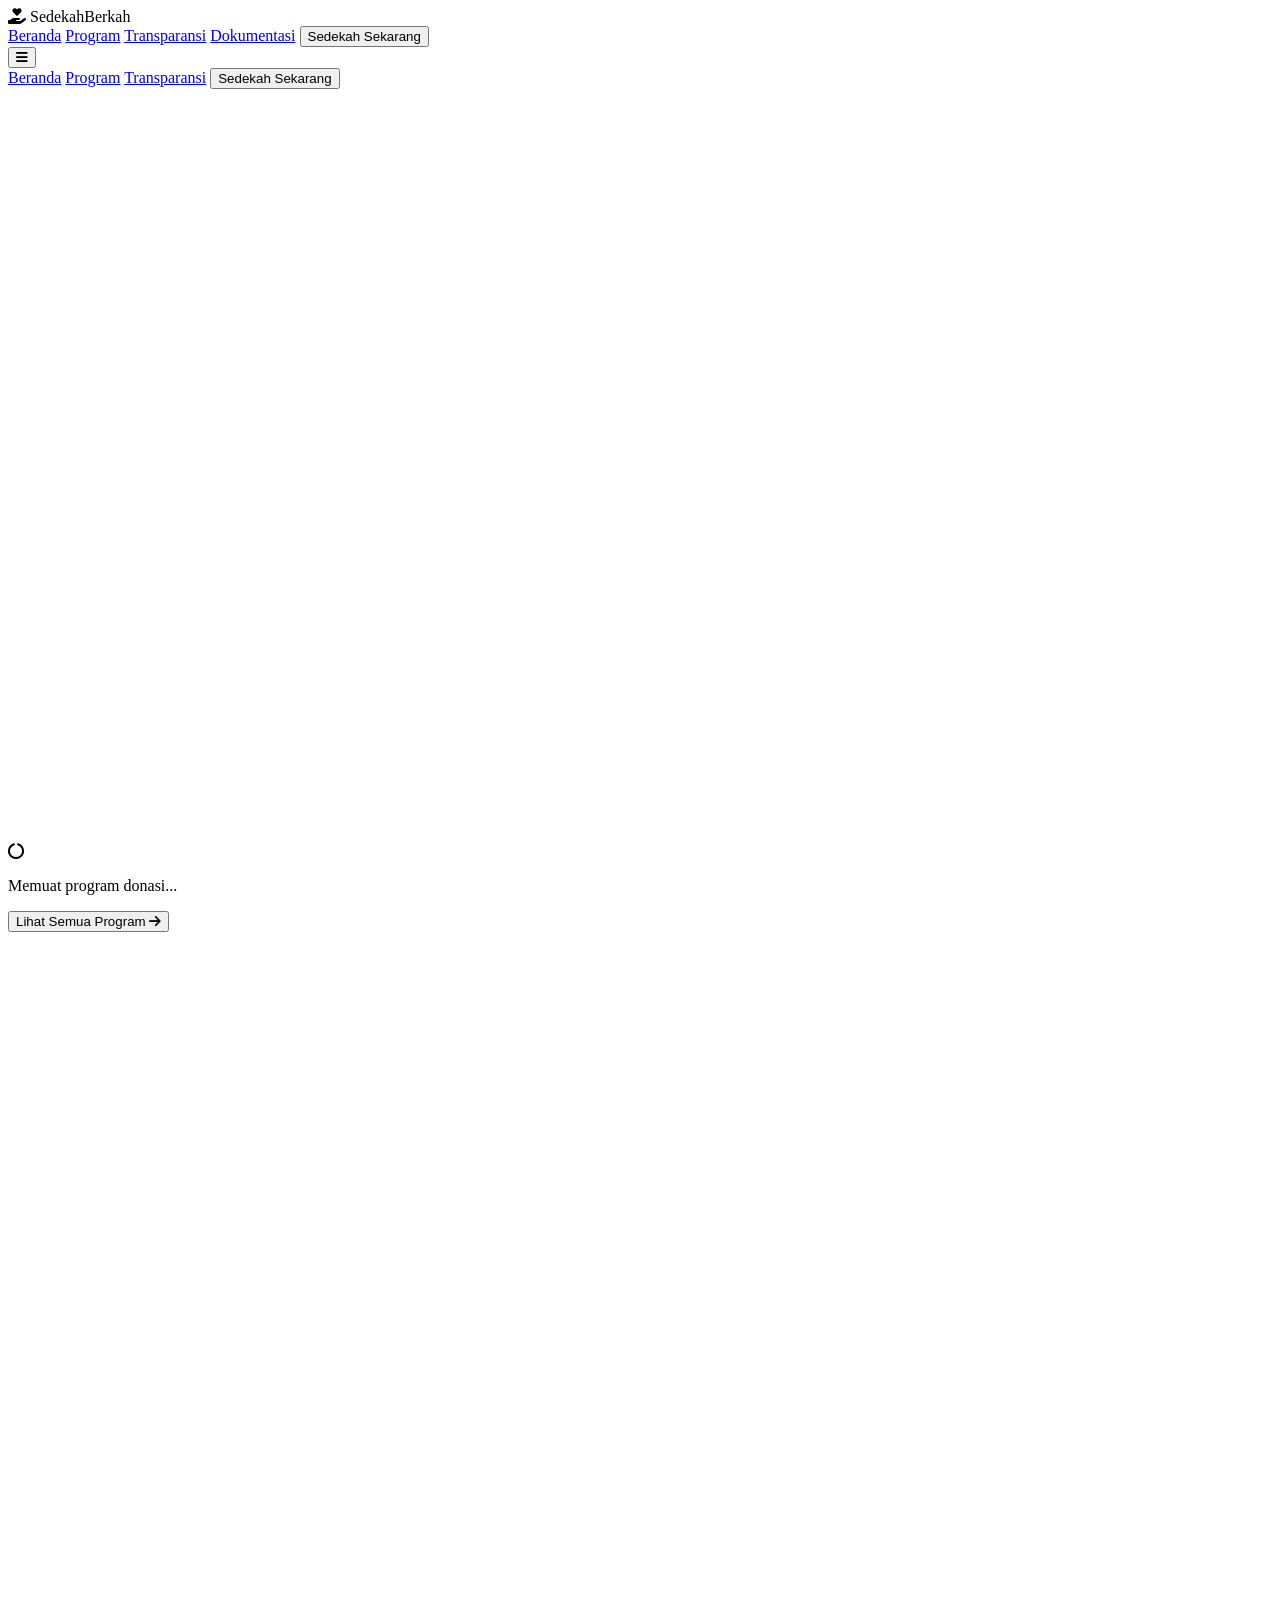
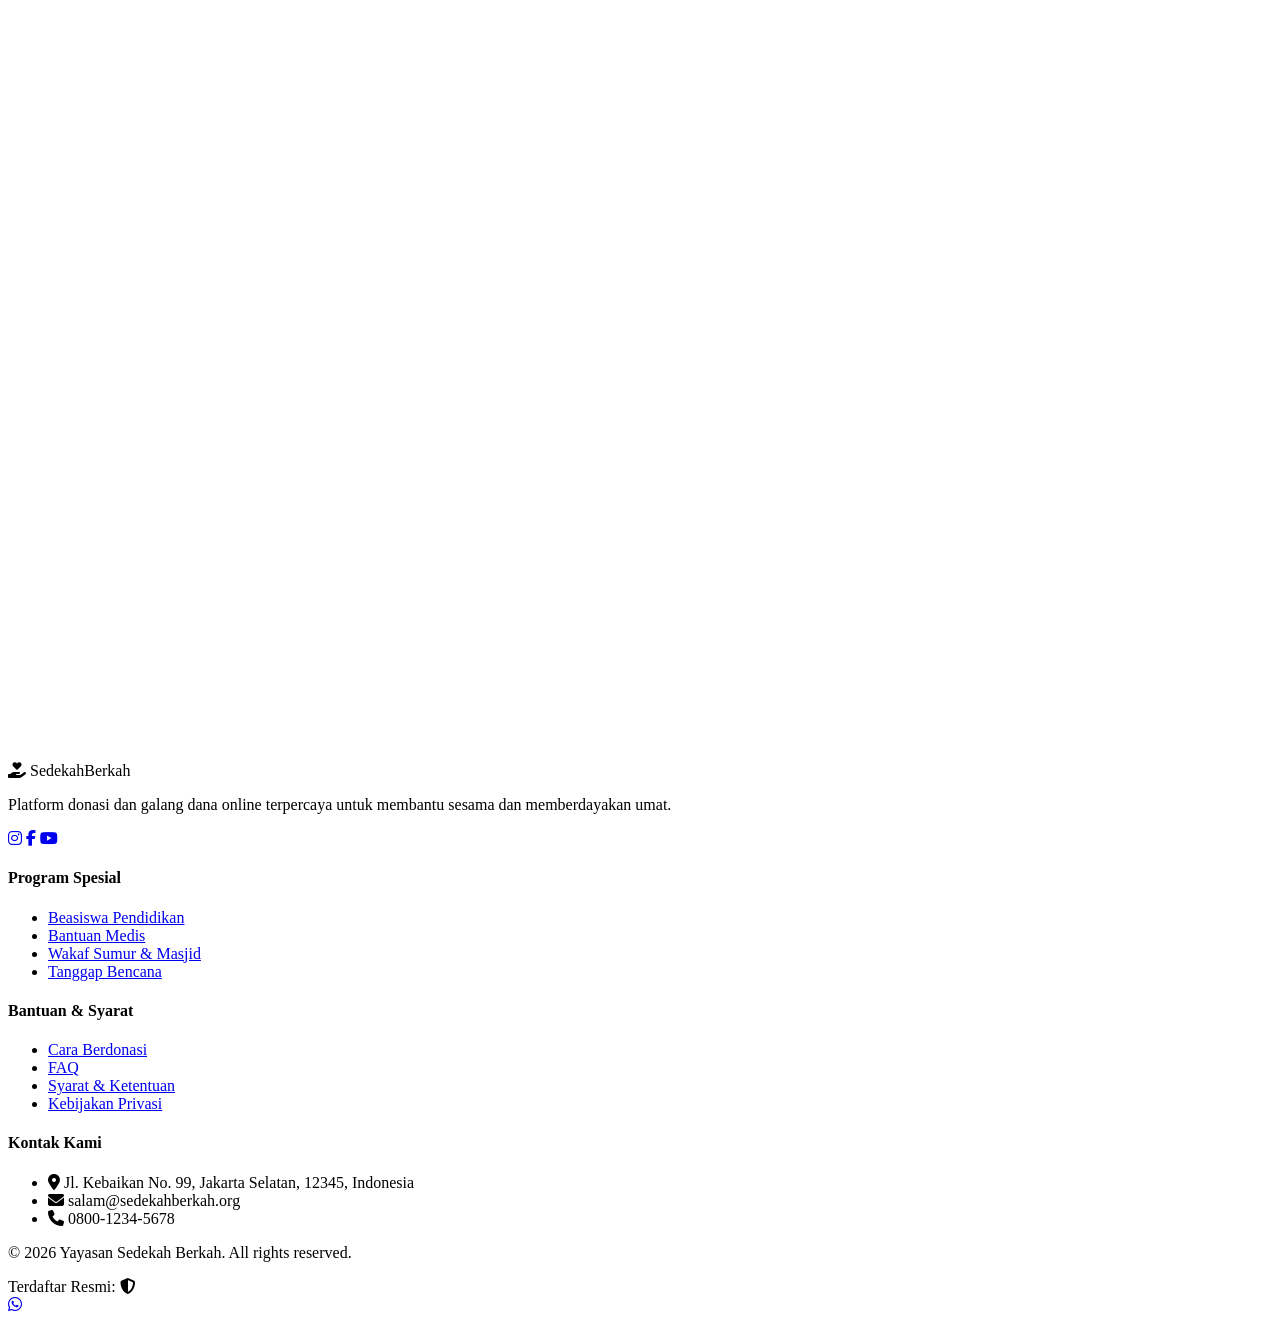
==== index.html @ 0a296929 "Add files via upload" ====
<!DOCTYPE html>
<html lang="id" class="scroll-smooth">
<head>
    <meta charset="UTF-8">
    <meta name="viewport" content="width=device-width, initial-scale=1.0">
    <title>Sedekah Online | Platform Donasi Terpercaya</title>
    <meta name="description" content="Platform sedekah online modern, transparan, dan terpercaya.">
    
    <link href="https://fonts.googleapis.com/css2?family=Poppins:wght@300;400;500;600;700&display=swap" rel="stylesheet">
    
    <link rel="stylesheet" href="https://cdnjs.cloudflare.com/ajax/libs/font-awesome/6.4.0/css/all.min.css">
    
    <link href="https://unpkg.com/aos@2.3.1/dist/aos.css" rel="stylesheet">
    
    <script src="https://cdn.tailwindcss.com"></script>
    
    <script>
        tailwind.config = {
            theme: {
                extend: {
                    fontFamily: {
                        poppins: ['Poppins', 'sans-serif'],
                    },
                    colors: {
                        emerald: {
                            50: '#ecfdf5',
                            100: '#d1fae5',
                            500: '#10b981',
                            600: '#059669',
                            700: '#047857',
                        },
                        gold: '#F59E0B'
                    }
                }
            }
        }
    </script>

    <link rel="stylesheet" href="style.css">
</head>
<body class="text-gray-800 antialiased relative bg-slate-50">

    <nav class="bg-white fixed w-full z-50 top-0 border-b border-gray-100 transition-all duration-300" id="navbar">
        <div class="max-w-7xl mx-auto px-4 sm:px-6 lg:px-8">
            <div class="flex justify-between items-center h-20">
                <div class="flex-shrink-0 flex items-center gap-2 cursor-pointer">
                    <i class="fa-solid fa-hand-holding-heart text-3xl text-emerald-500"></i>
                    <span class="font-bold text-2xl text-gray-800 tracking-tight">Sedekah<span class="text-emerald-500">Berkah</span></span>
                </div>
                
                <div class="hidden md:flex space-x-8 items-center">
                    <a href="#beranda" class="text-gray-600 hover:text-emerald-500 font-medium transition">Beranda</a>
                    <a href="#program" class="text-gray-600 hover:text-emerald-500 font-medium transition">Program</a>
                    <a href="#transparansi" class="text-gray-600 hover:text-emerald-500 font-medium transition">Transparansi</a>
                    <a href="#dokumentasi" class="text-gray-600 hover:text-emerald-500 font-medium transition">Dokumentasi</a>
                    <button class="bg-emerald-500 hover:bg-emerald-600 text-white px-6 py-2.5 rounded-full font-medium shadow-lg shadow-emerald-500/30 transition-all hover:-translate-y-0.5">
                        Sedekah Sekarang
                    </button>
                </div>

                <div class="md:hidden flex items-center">
                    <button id="mobile-menu-btn" class="text-gray-600 hover:text-emerald-500 focus:outline-none text-2xl">
                        <i class="fa-solid fa-bars"></i>
                    </button>
                </div>
            </div>
        </div>
        <div id="mobile-menu" class="hidden md:hidden bg-white shadow-xl absolute w-full left-0 border-t border-gray-100">
            <div class="px-4 pt-2 pb-6 space-y-2 text-center">
                <a href="#beranda" class="block px-3 py-2 text-gray-600 font-medium">Beranda</a>
                <a href="#program" class="block px-3 py-2 text-gray-600 font-medium">Program</a>
                <a href="#transparansi" class="block px-3 py-2 text-gray-600 font-medium">Transparansi</a>
                <button class="w-full mt-4 bg-emerald-500 text-white px-6 py-3 rounded-full font-medium shadow-lg">Sedekah Sekarang</button>
            </div>
        </div>
    </nav>

    <section id="beranda" class="pt-32 pb-20 lg:pt-40 lg:pb-28 overflow-hidden relative">
        <div class="absolute top-0 right-0 w-1/2 h-full bg-emerald-50/50 rounded-bl-full -z-10 transform translate-x-1/3"></div>
        <div class="max-w-7xl mx-auto px-4 sm:px-6 lg:px-8">
            <div class="grid lg:grid-cols-2 gap-12 items-center">
                <div data-aos="fade-right" data-aos-duration="1000">
                    <span class="text-emerald-600 font-semibold tracking-wider text-sm uppercase bg-emerald-100 px-4 py-1.5 rounded-full mb-6 inline-block">Platform Donasi Terpercaya</span>
                    <h1 class="text-4xl md:text-5xl lg:text-6xl font-bold leading-tight mb-6 text-gray-900">
                        Raih Berkah dengan <span class="text-emerald-500">Berbagi Kebaikan</span> Hari Ini
                    </h1>
                    <p class="text-lg text-gray-600 mb-8 leading-relaxed">
                        Setiap rupiah yang Anda sedekahkan membawa harapan baru bagi mereka yang membutuhkan. Mari bersama membangun jembatan kebaikan.
                    </p>
                    <div class="flex flex-col sm:flex-row gap-4">
                        <button class="bg-emerald-500 hover:bg-emerald-600 text-white px-8 py-4 rounded-full font-semibold text-lg shadow-xl shadow-emerald-500/30 transition-all hover:-translate-y-1 text-center">
                            Sedekah Sekarang <i class="fa-solid fa-arrow-right ml-2"></i>
                        </button>
                        <button class="bg-white hover:bg-gray-50 text-gray-700 border border-gray-200 px-8 py-4 rounded-full font-semibold text-lg shadow-sm transition-all text-center">
                            Lihat Program
                        </button>
                    </div>
                </div>
                
                <div class="relative h-[500px]" data-aos="fade-left" data-aos-duration="1000">
                    <div class="absolute inset-0 bg-gradient-to-tr from-emerald-100 to-white rounded-3xl overflow-hidden shadow-2xl flex items-center justify-center">
                        <img src="https://images.unsplash.com/photo-1593113563332-65624bf11dd1?ixlib=rb-4.0.3&auto=format&fit=crop&w=800&q=80" alt="Islamic Charity" class="w-full h-full object-cover opacity-90">
                        <div class="absolute inset-0 bg-emerald-900/20"></div>
                    </div>
                    
                    <div class="bg-white absolute top-10 -left-6 p-4 rounded-2xl shadow-xl border border-gray-100 flex items-center gap-4 animate-[bounce_4s_infinite]">
                        <div class="w-12 h-12 bg-emerald-100 rounded-full flex items-center justify-center text-emerald-500 text-xl">
                            <i class="fa-solid fa-users"></i>
                        </div>
                        <div>
                            <p class="text-sm text-gray-500 font-medium">Total Donatur</p>
                            <p class="font-bold text-xl text-gray-800">12,500+</p>
                        </div>
                    </div>

                    <div class="bg-white absolute bottom-10 -right-6 p-4 rounded-2xl shadow-xl border border-gray-100 flex items-center gap-4 animate-[bounce_5s_infinite]">
                        <div class="w-12 h-12 bg-gold/20 rounded-full flex items-center justify-center text-gold text-xl">
                            <i class="fa-solid fa-hand-holding-heart"></i>
                        </div>
                        <div>
                            <p class="text-sm text-gray-500 font-medium">Program Aktif</p>
                            <p class="font-bold text-xl text-gray-800">45+</p>
                        </div>
                    </div>
                </div>
            </div>
        </div>
    </section>

    <section class="py-12 bg-emerald-600 relative overflow-hidden">
        <div class="absolute inset-0 opacity-10" style="background-image: radial-gradient(circle at 2px 2px, white 1px, transparent 0); background-size: 32px 32px;"></div>
        <div class="max-w-7xl mx-auto px-4 sm:px-6 lg:px-8 relative z-10">
            <div class="grid grid-cols-2 md:grid-cols-4 gap-6 text-center">
                <div class="bg-emerald-700/80 p-6 rounded-2xl border border-emerald-500 shadow-inner" data-aos="zoom-in" data-aos-delay="0">
                    <p class="text-emerald-100 mb-2">Dana Terkumpul</p>
                    <h3 class="text-3xl font-bold text-white mb-1">Rp <span id="stat-dana" class="counter" data-target="0">0</span>Jt+</h3>
                </div>
                <div class="bg-emerald-700/80 p-6 rounded-2xl border border-emerald-500 shadow-inner" data-aos="zoom-in" data-aos-delay="100">
                    <p class="text-emerald-100 mb-2">Donatur Baik</p>
                    <h3 class="text-3xl font-bold text-white mb-1"><span class="counter" data-target="15000">0</span>+</h3>
                </div>
                <div class="bg-emerald-700/80 p-6 rounded-2xl border border-emerald-500 shadow-inner" data-aos="zoom-in" data-aos-delay="200">
                    <p class="text-emerald-100 mb-2">Program Aktif</p>
                    <h3 class="text-3xl font-bold text-white mb-1"><span id="stat-program" class="counter" data-target="0">0</span></h3>
                </div>
                <div class="bg-emerald-700/80 p-6 rounded-2xl border border-emerald-500 shadow-inner" data-aos="zoom-in" data-aos-delay="300">
                    <p class="text-emerald-100 mb-2">Penerima Manfaat</p>
                    <h3 class="text-3xl font-bold text-white mb-1"><span class="counter" data-target="8500">0</span>+</h3>
                </div>
            </div>
        </div>
    </section>

    <section id="program" class="py-20 bg-gray-50">
        <div class="max-w-7xl mx-auto px-4 sm:px-6 lg:px-8">
            <div class="text-center max-w-2xl mx-auto mb-16" data-aos="fade-up">
                <h2 class="text-3xl font-bold text-gray-900 mb-4">Program Kebaikan Pilihan</h2>
                <p class="text-gray-600">Pilih program yang ingin Anda bantu. Setiap donasi Anda akan disalurkan secara transparan dan tepat sasaran.</p>
            </div>

            <div id="programGrid" class="grid md:grid-cols-3 gap-8">
                <div class="col-span-3 text-center py-10">
                    <i class="fa-solid fa-circle-notch fa-spin text-4xl text-emerald-500 mb-4"></i>
                    <p class="text-gray-500">Memuat program donasi...</p>
                </div>
            </div>
            
            <div class="text-center mt-12">
                <button class="bg-white border border-gray-200 shadow-sm text-gray-700 px-8 py-3 rounded-full font-semibold hover:bg-gray-50 hover:text-emerald-600 transition-all">Lihat Semua Program <i class="fa-solid fa-arrow-right ml-1"></i></button>
            </div>
        </div>
    </section>

    <section class="py-20 bg-white overflow-hidden">
        <div class="max-w-7xl mx-auto px-4 sm:px-6 lg:px-8">
            <div class="grid md:grid-cols-2 gap-12 items-center mb-20">
                <div class="relative" data-aos="fade-right">
                    <div class="absolute inset-0 bg-emerald-500 rounded-3xl transform -rotate-3 scale-105 -z-10"></div>
                    <img src="https://images.unsplash.com/photo-1518398046578-8cca57782e17?ixlib=rb-4.0.3&auto=format&fit=crop&w=800&q=80" alt="Impact" class="rounded-3xl shadow-xl object-cover h-[400px] w-full">
                </div>
                <div data-aos="fade-left">
                    <h2 class="text-3xl font-bold text-gray-900 mb-6">Menebar Senyum, Mengubah Kehidupan</h2>
                    <p class="text-gray-600 mb-6 leading-relaxed">Berkat donasi Anda, ribuan anak telah kembali ke sekolah dan ratusan keluarga dhuafa dapat tersenyum kembali. Jejak kebaikan Anda tercatat dalam setiap perubahan nyata di lapangan.</p>
                    <ul class="space-y-4">
                        <li class="flex items-center gap-3"><i class="fa-solid fa-check-circle text-emerald-500 text-xl"></i> <span class="text-gray-700 font-medium">10,000+ Paket Sembako Disalurkan</span></li>
                        <li class="flex items-center gap-3"><i class="fa-solid fa-check-circle text-emerald-500 text-xl"></i> <span class="text-gray-700 font-medium">50+ Masjid & Pesantren Dibangun</span></li>
                        <li class="flex items-center gap-3"><i class="fa-solid fa-check-circle text-emerald-500 text-xl"></i> <span class="text-gray-700 font-medium">5,000+ Anak Mendapat Beasiswa</span></li>
                    </ul>
                </div>
            </div>
        </div>
    </section>

    <section id="transparansi" class="py-20 bg-gray-50">
        <div class="max-w-7xl mx-auto px-4 sm:px-6 lg:px-8">
            <div class="text-center mb-16" data-aos="fade-up">
                <h2 class="text-3xl font-bold text-gray-900 mb-4">Transparansi Dana Umat</h2>
                <p class="text-gray-600">Laporan keuangan real-time untuk menjaga amanah dan kepercayaan donatur.</p>
            </div>

            <div class="bg-white p-6 md:p-8 rounded-3xl shadow-xl border border-gray-100" data-aos="fade-up" data-aos-delay="100">
                <div class="grid md:grid-cols-3 gap-6 mb-10">
                    <div class="bg-emerald-50 p-6 rounded-2xl border border-emerald-100">
                        <div class="text-emerald-600 text-sm font-semibold mb-1">Total Pemasukan</div>
                        <div class="text-2xl font-bold text-gray-900">Rp 12.500.000.000</div>
                    </div>
                    <div class="bg-blue-50 p-6 rounded-2xl border border-blue-100">
                        <div class="text-blue-600 text-sm font-semibold mb-1">Total Penyaluran</div>
                        <div class="text-2xl font-bold text-gray-900">Rp 10.200.000.000</div>
                    </div>
                    <div class="bg-amber-50 p-6 rounded-2xl border border-amber-100">
                        <div class="text-amber-700 text-sm font-semibold mb-1">Saldo Tersedia</div>
                        <div class="text-2xl font-bold text-gray-900">Rp 2.300.000.000</div>
                    </div>
                </div>

                <div class="grid md:grid-cols-2 gap-8">
                    <div class="p-6 bg-white rounded-2xl shadow-sm border border-gray-100 flex flex-col">
                        <h4 class="text-center font-semibold text-gray-700 mb-4">Alokasi Penyaluran Dana</h4>
                        <div class="relative w-full min-h-[300px] flex-grow">
                            <canvas id="pieChart"></canvas>
                        </div>
                    </div>
                    <div class="p-6 bg-white rounded-2xl shadow-sm border border-gray-100 flex flex-col">
                        <h4 class="text-center font-semibold text-gray-700 mb-4">Grafik Pemasukan (6 Bulan Terakhir)</h4>
                        <div class="relative w-full min-h-[300px] flex-grow">
                            <canvas id="barChart"></canvas>
                        </div>
                    </div>
                </div>
            </div>
        </div>
    </section>

    <section class="py-20 bg-white">
        <div class="max-w-7xl mx-auto px-4 sm:px-6 lg:px-8">
            <div class="text-center mb-16" data-aos="fade-up">
                <h2 class="text-3xl font-bold text-gray-900 mb-4">Mudahnya Berbuat Baik</h2>
                <p class="text-gray-600">Proses donasi cepat, aman, dan langsung tercatat dalam sistem.</p>
            </div>
            
            <div class="flex flex-col md:flex-row justify-between items-center relative">
                <div class="hidden md:block absolute top-1/2 left-0 w-full h-1 bg-gray-100 -translate-y-1/2 z-0"></div>
                
                <div class="relative z-10 flex flex-col items-center text-center mb-8 md:mb-0" data-aos="zoom-in" data-aos-delay="0">
                    <div class="w-16 h-16 bg-white border-4 border-emerald-500 rounded-full flex items-center justify-center text-2xl text-emerald-500 mb-4 shadow-lg">1</div>
                    <h4 class="font-bold text-gray-800">Pilih Program</h4>
                </div>
                <div class="relative z-10 flex flex-col items-center text-center mb-8 md:mb-0" data-aos="zoom-in" data-aos-delay="100">
                    <div class="w-16 h-16 bg-white border-4 border-emerald-500 rounded-full flex items-center justify-center text-2xl text-emerald-500 mb-4 shadow-lg">2</div>
                    <h4 class="font-bold text-gray-800">Isi Nominal</h4>
                </div>
                <div class="relative z-10 flex flex-col items-center text-center mb-8 md:mb-0" data-aos="zoom-in" data-aos-delay="200">
                    <div class="w-16 h-16 bg-white border-4 border-emerald-500 rounded-full flex items-center justify-center text-2xl text-emerald-500 mb-4 shadow-lg">3</div>
                    <h4 class="font-bold text-gray-800">Pilih Pembayaran</h4>
                </div>
                <div class="relative z-10 flex flex-col items-center text-center" data-aos="zoom-in" data-aos-delay="300">
                    <div class="w-16 h-16 bg-emerald-500 border-4 border-emerald-500 text-white rounded-full flex items-center justify-center text-2xl mb-4 shadow-lg shadow-emerald-500/40"><i class="fa-solid fa-check"></i></div>
                    <h4 class="font-bold text-gray-800">Dana Disalurkan</h4>
                </div>
            </div>
        </div>
    </section>

    <section class="py-20 bg-gray-50">
        <div class="max-w-3xl mx-auto px-4 sm:px-6 lg:px-8">
            <div class="text-center mb-12" data-aos="fade-up">
                <h2 class="text-3xl font-bold text-gray-900 mb-4">Pertanyaan Seputar Sedekah</h2>
            </div>
            <div class="space-y-4" data-aos="fade-up" data-aos-delay="100">
                <details class="group bg-white rounded-2xl shadow-sm border border-gray-100 [&_summary::-webkit-details-marker]:hidden">
                    <summary class="flex cursor-pointer items-center justify-between gap-1.5 p-6 text-gray-900 font-semibold">
                        Apakah platform ini memotong donasi?
                        <span class="relative size-5 shrink-0">
                            <i class="fa-solid fa-plus absolute inset-0 transition-opacity group-open:opacity-0 text-emerald-500"></i>
                            <i class="fa-solid fa-minus absolute inset-0 opacity-0 transition-opacity group-open:opacity-100 text-emerald-500"></i>
                        </span>
                    </summary>
                    <p class="px-6 pb-6 text-gray-600 leading-relaxed">
                        Kami menerapkan kebijakan transparansi 100%. Donasi Anda disalurkan sesuai akad. Biaya operasional yayasan diambil dari pos infaq operasional khusus, bukan dari dana program spesifik (kecuali tertera pada akad).
                    </p>
                </details>
                <details class="group bg-white rounded-2xl shadow-sm border border-gray-100 [&_summary::-webkit-details-marker]:hidden">
                    <summary class="flex cursor-pointer items-center justify-between gap-1.5 p-6 text-gray-900 font-semibold">
                        Metode pembayaran apa saja yang tersedia?
                        <span class="relative size-5 shrink-0">
                            <i class="fa-solid fa-plus absolute inset-0 transition-opacity group-open:opacity-0 text-emerald-500"></i>
                            <i class="fa-solid fa-minus absolute inset-0 opacity-0 transition-opacity group-open:opacity-100 text-emerald-500"></i>
                        </span>
                    </summary>
                    <p class="px-6 pb-6 text-gray-600 leading-relaxed">
                        Kami menerima pembayaran melalui Transfer Bank (BCA, BSI, Mandiri, BRI), E-Wallet (Gopay, OVO, Dana, ShopeePay), dan QRIS untuk memudahkan Anda.
                    </p>
                </details>
            </div>
        </div>
    </section>

    <section class="relative py-24 bg-emerald-600 overflow-hidden">
        <div class="absolute inset-0 bg-[url('https://images.unsplash.com/photo-1579621970563-ebec7560ff3e?ixlib=rb-1.2.1&auto=format&fit=crop&w=1920&q=80')] bg-cover bg-center mix-blend-overlay opacity-20"></div>
        <div class="max-w-4xl mx-auto px-4 relative z-10 text-center" data-aos="zoom-in">
            <h2 class="text-4xl md:text-5xl font-bold text-white mb-6">Ayo Berbagi Kebaikan Hari Ini</h2>
            <p class="text-emerald-100 text-lg mb-10">Pahala mengalir abadi dari setiap senyum yang Anda ciptakan.</p>
            <div class="flex flex-col sm:flex-row justify-center gap-4">
                <button class="bg-white text-emerald-600 px-8 py-4 rounded-full font-bold text-lg shadow-xl hover:bg-gray-50 transition-all hover:scale-105">Sedekah Sekarang</button>
                <button class="bg-emerald-700/50 backdrop-blur-sm border border-emerald-400 text-white px-8 py-4 rounded-full font-bold text-lg shadow-xl hover:bg-emerald-700 transition-all">Hubungi Admin</button>
            </div>
        </div>
    </section>

    <footer class="bg-gray-900 text-gray-300 pt-20 pb-10">
        <div class="max-w-7xl mx-auto px-4 sm:px-6 lg:px-8">
            <div class="grid grid-cols-1 md:grid-cols-2 lg:grid-cols-4 gap-12 mb-16">
                <div>
                    <div class="flex items-center gap-2 mb-6">
                        <i class="fa-solid fa-hand-holding-heart text-3xl text-emerald-500"></i>
                        <span class="font-bold text-2xl text-white tracking-tight">Sedekah<span class="text-emerald-500">Berkah</span></span>
                    </div>
                    <p class="text-gray-400 mb-6 text-sm leading-relaxed">Platform donasi dan galang dana online terpercaya untuk membantu sesama dan memberdayakan umat.</p>
                    <div class="flex space-x-4">
                        <a href="#" class="w-10 h-10 bg-gray-800 rounded-full flex items-center justify-center hover:bg-emerald-500 hover:text-white transition-colors"><i class="fa-brands fa-instagram"></i></a>
                        <a href="#" class="w-10 h-10 bg-gray-800 rounded-full flex items-center justify-center hover:bg-emerald-500 hover:text-white transition-colors"><i class="fa-brands fa-facebook-f"></i></a>
                        <a href="#" class="w-10 h-10 bg-gray-800 rounded-full flex items-center justify-center hover:bg-emerald-500 hover:text-white transition-colors"><i class="fa-brands fa-youtube"></i></a>
                    </div>
                </div>
                <div>
                    <h4 class="text-white font-semibold text-lg mb-6">Program Spesial</h4>
                    <ul class="space-y-3 text-sm">
                        <li><a href="#" class="hover:text-emerald-400 transition-colors">Beasiswa Pendidikan</a></li>
                        <li><a href="#" class="hover:text-emerald-400 transition-colors">Bantuan Medis</a></li>
                        <li><a href="#" class="hover:text-emerald-400 transition-colors">Wakaf Sumur & Masjid</a></li>
                        <li><a href="#" class="hover:text-emerald-400 transition-colors">Tanggap Bencana</a></li>
                    </ul>
                </div>
                <div>
                    <h4 class="text-white font-semibold text-lg mb-6">Bantuan & Syarat</h4>
                    <ul class="space-y-3 text-sm">
                        <li><a href="#" class="hover:text-emerald-400 transition-colors">Cara Berdonasi</a></li>
                        <li><a href="#" class="hover:text-emerald-400 transition-colors">FAQ</a></li>
                        <li><a href="#" class="hover:text-emerald-400 transition-colors">Syarat & Ketentuan</a></li>
                        <li><a href="#" class="hover:text-emerald-400 transition-colors">Kebijakan Privasi</a></li>
                    </ul>
                </div>
                <div>
                    <h4 class="text-white font-semibold text-lg mb-6">Kontak Kami</h4>
                    <ul class="space-y-4 text-sm text-gray-400">
                        <li class="flex items-start gap-3">
                            <i class="fa-solid fa-location-dot mt-1 text-emerald-500"></i>
                            <span>Jl. Kebaikan No. 99, Jakarta Selatan, 12345, Indonesia</span>
                        </li>
                        <li class="flex items-center gap-3">
                            <i class="fa-solid fa-envelope text-emerald-500"></i>
                            <span>salam@sedekahberkah.org</span>
                        </li>
                        <li class="flex items-center gap-3">
                            <i class="fa-solid fa-phone text-emerald-500"></i>
                            <span>0800-1234-5678</span>
                        </li>
                    </ul>
                </div>
            </div>
            
            <div class="border-t border-gray-800 pt-8 flex flex-col md:flex-row justify-between items-center gap-4 text-sm">
                <p>&copy; 2026 Yayasan Sedekah Berkah. All rights reserved.</p>
                <div class="flex items-center gap-2">
                    <span class="text-gray-500">Terdaftar Resmi:</span>
                    <i class="fa-solid fa-shield-halved text-emerald-500 text-lg" title="Legalitas Yayasan"></i>
                </div>
            </div>
        </div>
    </footer>

    <a href="#" class="fixed bottom-6 right-6 bg-green-500 text-white w-14 h-14 rounded-full flex items-center justify-center text-3xl shadow-lg shadow-green-500/30 hover:scale-110 transition-transform z-50 animate-bounce" style="animation-duration: 3s;">
        <i class="fa-brands fa-whatsapp"></i>
    </a>

    <script src="https://unpkg.com/aos@2.3.1/dist/aos.js"></script>
    <script src="https://cdn.jsdelivr.net/npm/chart.js"></script>
    
    <script src="https://www.gstatic.com/firebasejs/8.10.1/firebase-app.js"></script>
    <script src="https://www.gstatic.com/firebasejs/8.10.1/firebase-database.js"></script>

    <script src="main.js"></script>
</body>
</html>
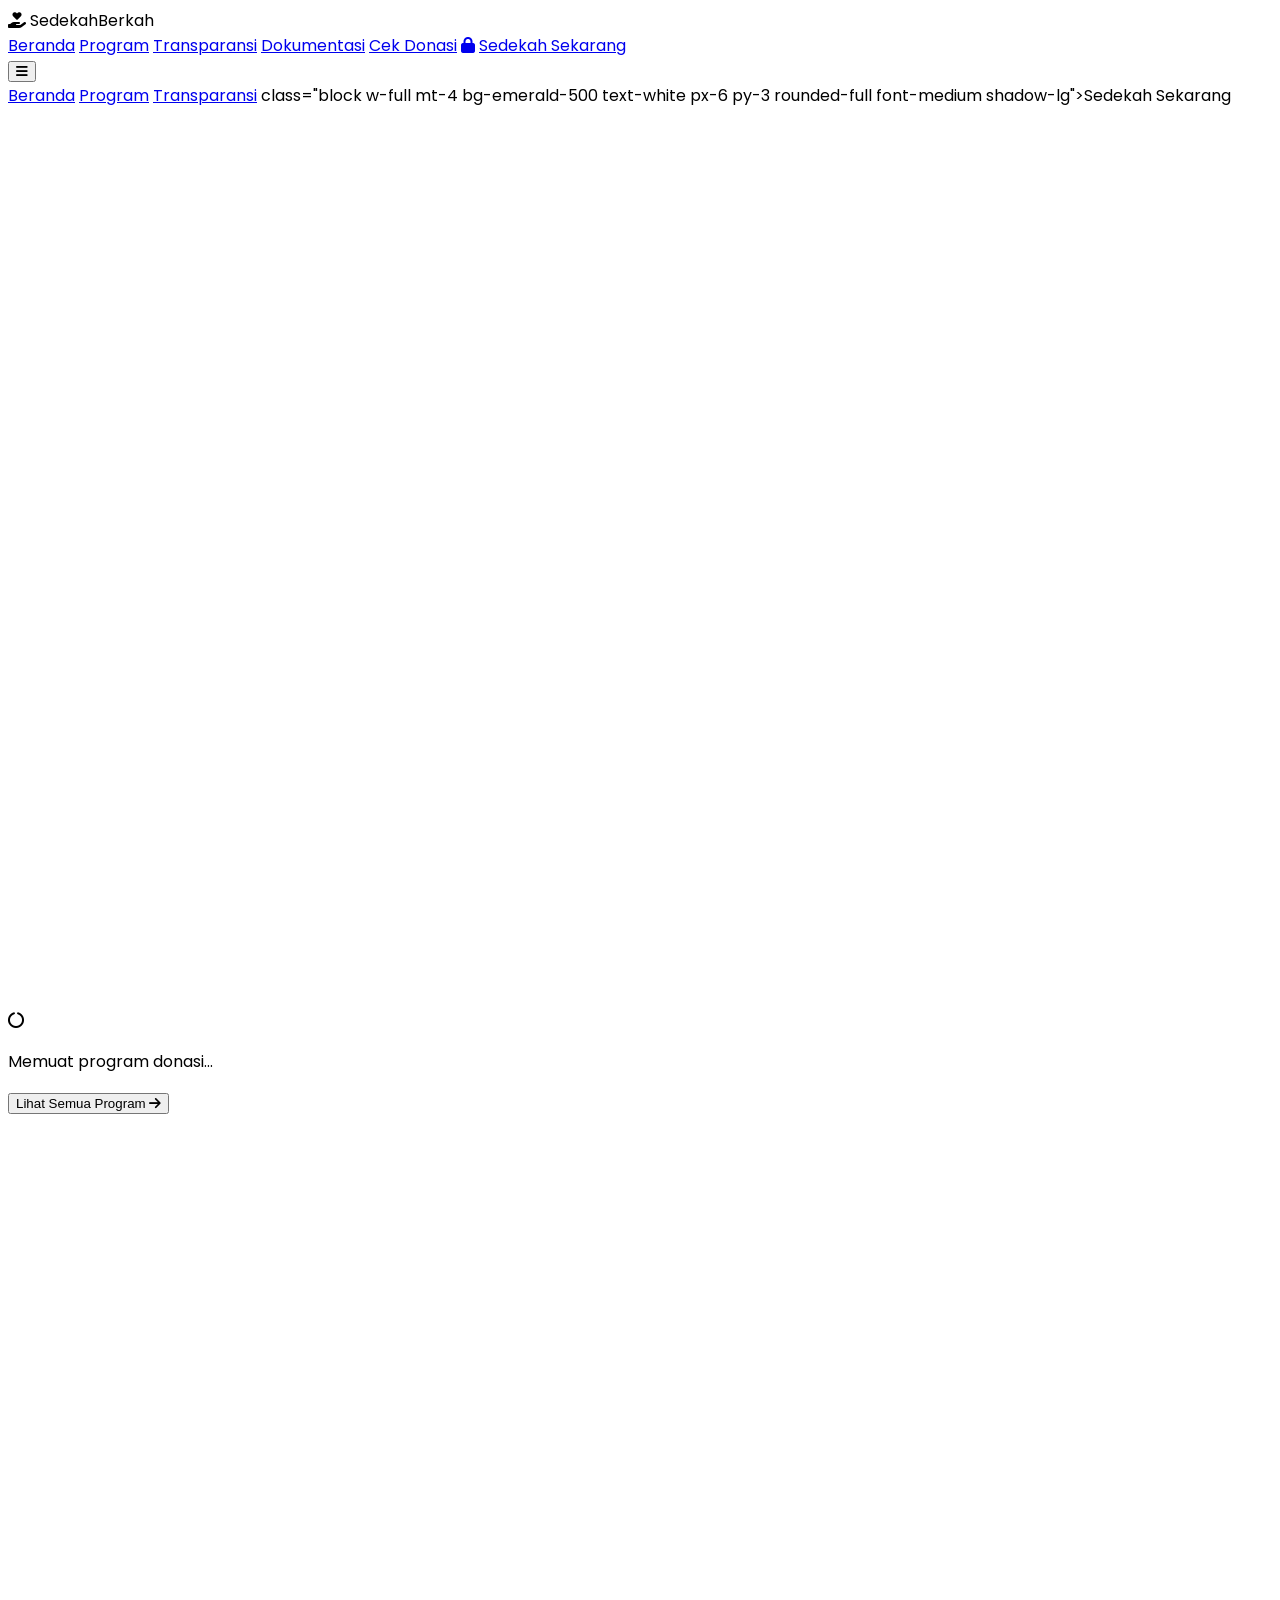
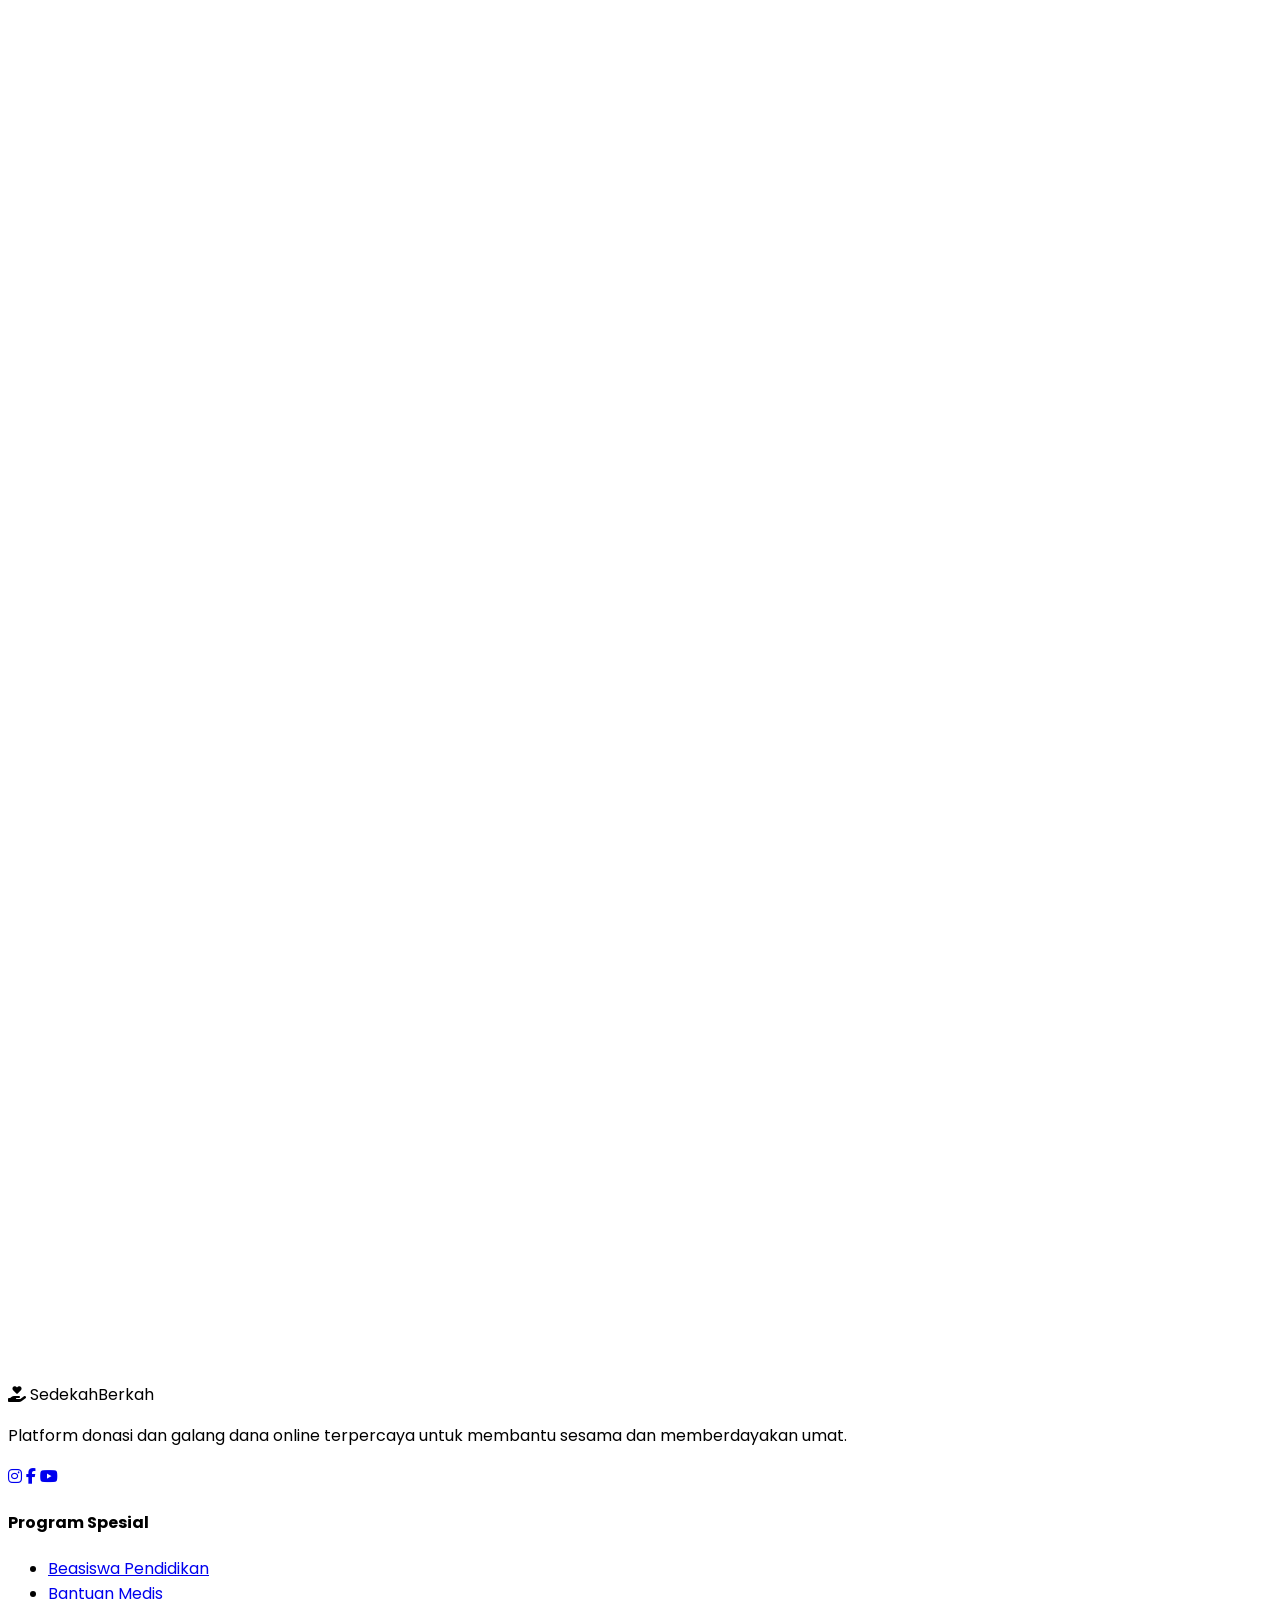
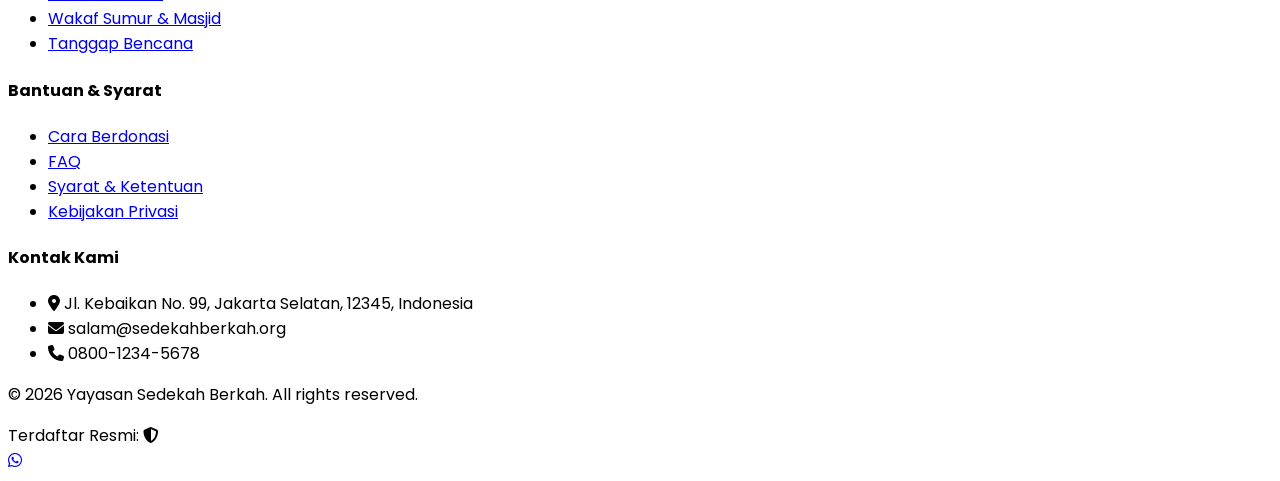
==== commit ee4255f6: "Full dynamic donation platform with admin dashboard, transaction flow, and payment simulation *   `a" ====
--- a/index.html
+++ b/index.html
@@ -1,385 +1,402 @@
-<!DOCTYPE html>
-<html lang="id" class="scroll-smooth">
-<head>
-    <meta charset="UTF-8">
-    <meta name="viewport" content="width=device-width, initial-scale=1.0">
-    <title>Sedekah Online | Platform Donasi Terpercaya</title>
-    <meta name="description" content="Platform sedekah online modern, transparan, dan terpercaya.">
-    
-    <link href="https://fonts.googleapis.com/css2?family=Poppins:wght@300;400;500;600;700&display=swap" rel="stylesheet">
-    
-    <link rel="stylesheet" href="https://cdnjs.cloudflare.com/ajax/libs/font-awesome/6.4.0/css/all.min.css">
-    
-    <link href="https://unpkg.com/aos@2.3.1/dist/aos.css" rel="stylesheet">
-    
-    <script src="https://cdn.tailwindcss.com"></script>
-    
-    <script>
-        tailwind.config = {
-            theme: {
-                extend: {
-                    fontFamily: {
-                        poppins: ['Poppins', 'sans-serif'],
-                    },
-                    colors: {
-                        emerald: {
-                            50: '#ecfdf5',
-                            100: '#d1fae5',
-                            500: '#10b981',
-                            600: '#059669',
-                            700: '#047857',
-                        },
-                        gold: '#F59E0B'
-                    }
-                }
-            }
-        }
-    </script>
-
-    <link rel="stylesheet" href="style.css">
-</head>
-<body class="text-gray-800 antialiased relative bg-slate-50">
-
-    <nav class="bg-white fixed w-full z-50 top-0 border-b border-gray-100 transition-all duration-300" id="navbar">
-        <div class="max-w-7xl mx-auto px-4 sm:px-6 lg:px-8">
-            <div class="flex justify-between items-center h-20">
-                <div class="flex-shrink-0 flex items-center gap-2 cursor-pointer">
-                    <i class="fa-solid fa-hand-holding-heart text-3xl text-emerald-500"></i>
-                    <span class="font-bold text-2xl text-gray-800 tracking-tight">Sedekah<span class="text-emerald-500">Berkah</span></span>
-                </div>
-                
-                <div class="hidden md:flex space-x-8 items-center">
-                    <a href="#beranda" class="text-gray-600 hover:text-emerald-500 font-medium transition">Beranda</a>
-                    <a href="#program" class="text-gray-600 hover:text-emerald-500 font-medium transition">Program</a>
-                    <a href="#transparansi" class="text-gray-600 hover:text-emerald-500 font-medium transition">Transparansi</a>
-                    <a href="#dokumentasi" class="text-gray-600 hover:text-emerald-500 font-medium transition">Dokumentasi</a>
-                    <button class="bg-emerald-500 hover:bg-emerald-600 text-white px-6 py-2.5 rounded-full font-medium shadow-lg shadow-emerald-500/30 transition-all hover:-translate-y-0.5">
-                        Sedekah Sekarang
-                    </button>
-                </div>
-
-                <div class="md:hidden flex items-center">
-                    <button id="mobile-menu-btn" class="text-gray-600 hover:text-emerald-500 focus:outline-none text-2xl">
-                        <i class="fa-solid fa-bars"></i>
-                    </button>
-                </div>
-            </div>
-        </div>
-        <div id="mobile-menu" class="hidden md:hidden bg-white shadow-xl absolute w-full left-0 border-t border-gray-100">
-            <div class="px-4 pt-2 pb-6 space-y-2 text-center">
-                <a href="#beranda" class="block px-3 py-2 text-gray-600 font-medium">Beranda</a>
-                <a href="#program" class="block px-3 py-2 text-gray-600 font-medium">Program</a>
-                <a href="#transparansi" class="block px-3 py-2 text-gray-600 font-medium">Transparansi</a>
-                <button class="w-full mt-4 bg-emerald-500 text-white px-6 py-3 rounded-full font-medium shadow-lg">Sedekah Sekarang</button>
-            </div>
-        </div>
-    </nav>
-
-    <section id="beranda" class="pt-32 pb-20 lg:pt-40 lg:pb-28 overflow-hidden relative">
-        <div class="absolute top-0 right-0 w-1/2 h-full bg-emerald-50/50 rounded-bl-full -z-10 transform translate-x-1/3"></div>
-        <div class="max-w-7xl mx-auto px-4 sm:px-6 lg:px-8">
-            <div class="grid lg:grid-cols-2 gap-12 items-center">
-                <div data-aos="fade-right" data-aos-duration="1000">
-                    <span class="text-emerald-600 font-semibold tracking-wider text-sm uppercase bg-emerald-100 px-4 py-1.5 rounded-full mb-6 inline-block">Platform Donasi Terpercaya</span>
-                    <h1 class="text-4xl md:text-5xl lg:text-6xl font-bold leading-tight mb-6 text-gray-900">
-                        Raih Berkah dengan <span class="text-emerald-500">Berbagi Kebaikan</span> Hari Ini
-                    </h1>
-                    <p class="text-lg text-gray-600 mb-8 leading-relaxed">
-                        Setiap rupiah yang Anda sedekahkan membawa harapan baru bagi mereka yang membutuhkan. Mari bersama membangun jembatan kebaikan.
-                    </p>
-                    <div class="flex flex-col sm:flex-row gap-4">
-                        <button class="bg-emerald-500 hover:bg-emerald-600 text-white px-8 py-4 rounded-full font-semibold text-lg shadow-xl shadow-emerald-500/30 transition-all hover:-translate-y-1 text-center">
-                            Sedekah Sekarang <i class="fa-solid fa-arrow-right ml-2"></i>
-                        </button>
-                        <button class="bg-white hover:bg-gray-50 text-gray-700 border border-gray-200 px-8 py-4 rounded-full font-semibold text-lg shadow-sm transition-all text-center">
-                            Lihat Program
-                        </button>
-                    </div>
-                </div>
-                
-                <div class="relative h-[500px]" data-aos="fade-left" data-aos-duration="1000">
-                    <div class="absolute inset-0 bg-gradient-to-tr from-emerald-100 to-white rounded-3xl overflow-hidden shadow-2xl flex items-center justify-center">
-                        <img src="https://images.unsplash.com/photo-1593113563332-65624bf11dd1?ixlib=rb-4.0.3&auto=format&fit=crop&w=800&q=80" alt="Islamic Charity" class="w-full h-full object-cover opacity-90">
-                        <div class="absolute inset-0 bg-emerald-900/20"></div>
-                    </div>
-                    
-                    <div class="bg-white absolute top-10 -left-6 p-4 rounded-2xl shadow-xl border border-gray-100 flex items-center gap-4 animate-[bounce_4s_infinite]">
-                        <div class="w-12 h-12 bg-emerald-100 rounded-full flex items-center justify-center text-emerald-500 text-xl">
-                            <i class="fa-solid fa-users"></i>
-                        </div>
-                        <div>
-                            <p class="text-sm text-gray-500 font-medium">Total Donatur</p>
-                            <p class="font-bold text-xl text-gray-800">12,500+</p>
-                        </div>
-                    </div>
-
-                    <div class="bg-white absolute bottom-10 -right-6 p-4 rounded-2xl shadow-xl border border-gray-100 flex items-center gap-4 animate-[bounce_5s_infinite]">
-                        <div class="w-12 h-12 bg-gold/20 rounded-full flex items-center justify-center text-gold text-xl">
-                            <i class="fa-solid fa-hand-holding-heart"></i>
-                        </div>
-                        <div>
-                            <p class="text-sm text-gray-500 font-medium">Program Aktif</p>
-                            <p class="font-bold text-xl text-gray-800">45+</p>
-                        </div>
-                    </div>
-                </div>
-            </div>
-        </div>
-    </section>
-
-    <section class="py-12 bg-emerald-600 relative overflow-hidden">
-        <div class="absolute inset-0 opacity-10" style="background-image: radial-gradient(circle at 2px 2px, white 1px, transparent 0); background-size: 32px 32px;"></div>
-        <div class="max-w-7xl mx-auto px-4 sm:px-6 lg:px-8 relative z-10">
-            <div class="grid grid-cols-2 md:grid-cols-4 gap-6 text-center">
-                <div class="bg-emerald-700/80 p-6 rounded-2xl border border-emerald-500 shadow-inner" data-aos="zoom-in" data-aos-delay="0">
-                    <p class="text-emerald-100 mb-2">Dana Terkumpul</p>
-                    <h3 class="text-3xl font-bold text-white mb-1">Rp <span id="stat-dana" class="counter" data-target="0">0</span>Jt+</h3>
-                </div>
-                <div class="bg-emerald-700/80 p-6 rounded-2xl border border-emerald-500 shadow-inner" data-aos="zoom-in" data-aos-delay="100">
-                    <p class="text-emerald-100 mb-2">Donatur Baik</p>
-                    <h3 class="text-3xl font-bold text-white mb-1"><span class="counter" data-target="15000">0</span>+</h3>
-                </div>
-                <div class="bg-emerald-700/80 p-6 rounded-2xl border border-emerald-500 shadow-inner" data-aos="zoom-in" data-aos-delay="200">
-                    <p class="text-emerald-100 mb-2">Program Aktif</p>
-                    <h3 class="text-3xl font-bold text-white mb-1"><span id="stat-program" class="counter" data-target="0">0</span></h3>
-                </div>
-                <div class="bg-emerald-700/80 p-6 rounded-2xl border border-emerald-500 shadow-inner" data-aos="zoom-in" data-aos-delay="300">
-                    <p class="text-emerald-100 mb-2">Penerima Manfaat</p>
-                    <h3 class="text-3xl font-bold text-white mb-1"><span class="counter" data-target="8500">0</span>+</h3>
-                </div>
-            </div>
-        </div>
-    </section>
-
-    <section id="program" class="py-20 bg-gray-50">
-        <div class="max-w-7xl mx-auto px-4 sm:px-6 lg:px-8">
-            <div class="text-center max-w-2xl mx-auto mb-16" data-aos="fade-up">
-                <h2 class="text-3xl font-bold text-gray-900 mb-4">Program Kebaikan Pilihan</h2>
-                <p class="text-gray-600">Pilih program yang ingin Anda bantu. Setiap donasi Anda akan disalurkan secara transparan dan tepat sasaran.</p>
-            </div>
-
-            <div id="programGrid" class="grid md:grid-cols-3 gap-8">
-                <div class="col-span-3 text-center py-10">
-                    <i class="fa-solid fa-circle-notch fa-spin text-4xl text-emerald-500 mb-4"></i>
-                    <p class="text-gray-500">Memuat program donasi...</p>
-                </div>
-            </div>
-            
-            <div class="text-center mt-12">
-                <button class="bg-white border border-gray-200 shadow-sm text-gray-700 px-8 py-3 rounded-full font-semibold hover:bg-gray-50 hover:text-emerald-600 transition-all">Lihat Semua Program <i class="fa-solid fa-arrow-right ml-1"></i></button>
-            </div>
-        </div>
-    </section>
-
-    <section class="py-20 bg-white overflow-hidden">
-        <div class="max-w-7xl mx-auto px-4 sm:px-6 lg:px-8">
-            <div class="grid md:grid-cols-2 gap-12 items-center mb-20">
-                <div class="relative" data-aos="fade-right">
-                    <div class="absolute inset-0 bg-emerald-500 rounded-3xl transform -rotate-3 scale-105 -z-10"></div>
-                    <img src="https://images.unsplash.com/photo-1518398046578-8cca57782e17?ixlib=rb-4.0.3&auto=format&fit=crop&w=800&q=80" alt="Impact" class="rounded-3xl shadow-xl object-cover h-[400px] w-full">
-                </div>
-                <div data-aos="fade-left">
-                    <h2 class="text-3xl font-bold text-gray-900 mb-6">Menebar Senyum, Mengubah Kehidupan</h2>
-                    <p class="text-gray-600 mb-6 leading-relaxed">Berkat donasi Anda, ribuan anak telah kembali ke sekolah dan ratusan keluarga dhuafa dapat tersenyum kembali. Jejak kebaikan Anda tercatat dalam setiap perubahan nyata di lapangan.</p>
-                    <ul class="space-y-4">
-                        <li class="flex items-center gap-3"><i class="fa-solid fa-check-circle text-emerald-500 text-xl"></i> <span class="text-gray-700 font-medium">10,000+ Paket Sembako Disalurkan</span></li>
-                        <li class="flex items-center gap-3"><i class="fa-solid fa-check-circle text-emerald-500 text-xl"></i> <span class="text-gray-700 font-medium">50+ Masjid & Pesantren Dibangun</span></li>
-                        <li class="flex items-center gap-3"><i class="fa-solid fa-check-circle text-emerald-500 text-xl"></i> <span class="text-gray-700 font-medium">5,000+ Anak Mendapat Beasiswa</span></li>
-                    </ul>
-                </div>
-            </div>
-        </div>
-    </section>
-
-    <section id="transparansi" class="py-20 bg-gray-50">
-        <div class="max-w-7xl mx-auto px-4 sm:px-6 lg:px-8">
-            <div class="text-center mb-16" data-aos="fade-up">
-                <h2 class="text-3xl font-bold text-gray-900 mb-4">Transparansi Dana Umat</h2>
-                <p class="text-gray-600">Laporan keuangan real-time untuk menjaga amanah dan kepercayaan donatur.</p>
-            </div>
-
-            <div class="bg-white p-6 md:p-8 rounded-3xl shadow-xl border border-gray-100" data-aos="fade-up" data-aos-delay="100">
-                <div class="grid md:grid-cols-3 gap-6 mb-10">
-                    <div class="bg-emerald-50 p-6 rounded-2xl border border-emerald-100">
-                        <div class="text-emerald-600 text-sm font-semibold mb-1">Total Pemasukan</div>
-                        <div class="text-2xl font-bold text-gray-900">Rp 12.500.000.000</div>
-                    </div>
-                    <div class="bg-blue-50 p-6 rounded-2xl border border-blue-100">
-                        <div class="text-blue-600 text-sm font-semibold mb-1">Total Penyaluran</div>
-                        <div class="text-2xl font-bold text-gray-900">Rp 10.200.000.000</div>
-                    </div>
-                    <div class="bg-amber-50 p-6 rounded-2xl border border-amber-100">
-                        <div class="text-amber-700 text-sm font-semibold mb-1">Saldo Tersedia</div>
-                        <div class="text-2xl font-bold text-gray-900">Rp 2.300.000.000</div>
-                    </div>
-                </div>
-
-                <div class="grid md:grid-cols-2 gap-8">
-                    <div class="p-6 bg-white rounded-2xl shadow-sm border border-gray-100 flex flex-col">
-                        <h4 class="text-center font-semibold text-gray-700 mb-4">Alokasi Penyaluran Dana</h4>
-                        <div class="relative w-full min-h-[300px] flex-grow">
-                            <canvas id="pieChart"></canvas>
-                        </div>
-                    </div>
-                    <div class="p-6 bg-white rounded-2xl shadow-sm border border-gray-100 flex flex-col">
-                        <h4 class="text-center font-semibold text-gray-700 mb-4">Grafik Pemasukan (6 Bulan Terakhir)</h4>
-                        <div class="relative w-full min-h-[300px] flex-grow">
-                            <canvas id="barChart"></canvas>
-                        </div>
-                    </div>
-                </div>
-            </div>
-        </div>
-    </section>
-
-    <section class="py-20 bg-white">
-        <div class="max-w-7xl mx-auto px-4 sm:px-6 lg:px-8">
-            <div class="text-center mb-16" data-aos="fade-up">
-                <h2 class="text-3xl font-bold text-gray-900 mb-4">Mudahnya Berbuat Baik</h2>
-                <p class="text-gray-600">Proses donasi cepat, aman, dan langsung tercatat dalam sistem.</p>
-            </div>
-            
-            <div class="flex flex-col md:flex-row justify-between items-center relative">
-                <div class="hidden md:block absolute top-1/2 left-0 w-full h-1 bg-gray-100 -translate-y-1/2 z-0"></div>
-                
-                <div class="relative z-10 flex flex-col items-center text-center mb-8 md:mb-0" data-aos="zoom-in" data-aos-delay="0">
-                    <div class="w-16 h-16 bg-white border-4 border-emerald-500 rounded-full flex items-center justify-center text-2xl text-emerald-500 mb-4 shadow-lg">1</div>
-                    <h4 class="font-bold text-gray-800">Pilih Program</h4>
-                </div>
-                <div class="relative z-10 flex flex-col items-center text-center mb-8 md:mb-0" data-aos="zoom-in" data-aos-delay="100">
-                    <div class="w-16 h-16 bg-white border-4 border-emerald-500 rounded-full flex items-center justify-center text-2xl text-emerald-500 mb-4 shadow-lg">2</div>
-                    <h4 class="font-bold text-gray-800">Isi Nominal</h4>
-                </div>
-                <div class="relative z-10 flex flex-col items-center text-center mb-8 md:mb-0" data-aos="zoom-in" data-aos-delay="200">
-                    <div class="w-16 h-16 bg-white border-4 border-emerald-500 rounded-full flex items-center justify-center text-2xl text-emerald-500 mb-4 shadow-lg">3</div>
-                    <h4 class="font-bold text-gray-800">Pilih Pembayaran</h4>
-                </div>
-                <div class="relative z-10 flex flex-col items-center text-center" data-aos="zoom-in" data-aos-delay="300">
-                    <div class="w-16 h-16 bg-emerald-500 border-4 border-emerald-500 text-white rounded-full flex items-center justify-center text-2xl mb-4 shadow-lg shadow-emerald-500/40"><i class="fa-solid fa-check"></i></div>
-                    <h4 class="font-bold text-gray-800">Dana Disalurkan</h4>
-                </div>
-            </div>
-        </div>
-    </section>
-
-    <section class="py-20 bg-gray-50">
-        <div class="max-w-3xl mx-auto px-4 sm:px-6 lg:px-8">
-            <div class="text-center mb-12" data-aos="fade-up">
-                <h2 class="text-3xl font-bold text-gray-900 mb-4">Pertanyaan Seputar Sedekah</h2>
-            </div>
-            <div class="space-y-4" data-aos="fade-up" data-aos-delay="100">
-                <details class="group bg-white rounded-2xl shadow-sm border border-gray-100 [&_summary::-webkit-details-marker]:hidden">
-                    <summary class="flex cursor-pointer items-center justify-between gap-1.5 p-6 text-gray-900 font-semibold">
-                        Apakah platform ini memotong donasi?
-                        <span class="relative size-5 shrink-0">
-                            <i class="fa-solid fa-plus absolute inset-0 transition-opacity group-open:opacity-0 text-emerald-500"></i>
-                            <i class="fa-solid fa-minus absolute inset-0 opacity-0 transition-opacity group-open:opacity-100 text-emerald-500"></i>
-                        </span>
-                    </summary>
-                    <p class="px-6 pb-6 text-gray-600 leading-relaxed">
-                        Kami menerapkan kebijakan transparansi 100%. Donasi Anda disalurkan sesuai akad. Biaya operasional yayasan diambil dari pos infaq operasional khusus, bukan dari dana program spesifik (kecuali tertera pada akad).
-                    </p>
-                </details>
-                <details class="group bg-white rounded-2xl shadow-sm border border-gray-100 [&_summary::-webkit-details-marker]:hidden">
-                    <summary class="flex cursor-pointer items-center justify-between gap-1.5 p-6 text-gray-900 font-semibold">
-                        Metode pembayaran apa saja yang tersedia?
-                        <span class="relative size-5 shrink-0">
-                            <i class="fa-solid fa-plus absolute inset-0 transition-opacity group-open:opacity-0 text-emerald-500"></i>
-                            <i class="fa-solid fa-minus absolute inset-0 opacity-0 transition-opacity group-open:opacity-100 text-emerald-500"></i>
-                        </span>
-                    </summary>
-                    <p class="px-6 pb-6 text-gray-600 leading-relaxed">
-                        Kami menerima pembayaran melalui Transfer Bank (BCA, BSI, Mandiri, BRI), E-Wallet (Gopay, OVO, Dana, ShopeePay), dan QRIS untuk memudahkan Anda.
-                    </p>
-                </details>
-            </div>
-        </div>
-    </section>
-
-    <section class="relative py-24 bg-emerald-600 overflow-hidden">
-        <div class="absolute inset-0 bg-[url('https://images.unsplash.com/photo-1579621970563-ebec7560ff3e?ixlib=rb-1.2.1&auto=format&fit=crop&w=1920&q=80')] bg-cover bg-center mix-blend-overlay opacity-20"></div>
-        <div class="max-w-4xl mx-auto px-4 relative z-10 text-center" data-aos="zoom-in">
-            <h2 class="text-4xl md:text-5xl font-bold text-white mb-6">Ayo Berbagi Kebaikan Hari Ini</h2>
-            <p class="text-emerald-100 text-lg mb-10">Pahala mengalir abadi dari setiap senyum yang Anda ciptakan.</p>
-            <div class="flex flex-col sm:flex-row justify-center gap-4">
-                <button class="bg-white text-emerald-600 px-8 py-4 rounded-full font-bold text-lg shadow-xl hover:bg-gray-50 transition-all hover:scale-105">Sedekah Sekarang</button>
-                <button class="bg-emerald-700/50 backdrop-blur-sm border border-emerald-400 text-white px-8 py-4 rounded-full font-bold text-lg shadow-xl hover:bg-emerald-700 transition-all">Hubungi Admin</button>
-            </div>
-        </div>
-    </section>
-
-    <footer class="bg-gray-900 text-gray-300 pt-20 pb-10">
-        <div class="max-w-7xl mx-auto px-4 sm:px-6 lg:px-8">
-            <div class="grid grid-cols-1 md:grid-cols-2 lg:grid-cols-4 gap-12 mb-16">
-                <div>
-                    <div class="flex items-center gap-2 mb-6">
-                        <i class="fa-solid fa-hand-holding-heart text-3xl text-emerald-500"></i>
-                        <span class="font-bold text-2xl text-white tracking-tight">Sedekah<span class="text-emerald-500">Berkah</span></span>
-                    </div>
-                    <p class="text-gray-400 mb-6 text-sm leading-relaxed">Platform donasi dan galang dana online terpercaya untuk membantu sesama dan memberdayakan umat.</p>
-                    <div class="flex space-x-4">
-                        <a href="#" class="w-10 h-10 bg-gray-800 rounded-full flex items-center justify-center hover:bg-emerald-500 hover:text-white transition-colors"><i class="fa-brands fa-instagram"></i></a>
-                        <a href="#" class="w-10 h-10 bg-gray-800 rounded-full flex items-center justify-center hover:bg-emerald-500 hover:text-white transition-colors"><i class="fa-brands fa-facebook-f"></i></a>
-                        <a href="#" class="w-10 h-10 bg-gray-800 rounded-full flex items-center justify-center hover:bg-emerald-500 hover:text-white transition-colors"><i class="fa-brands fa-youtube"></i></a>
-                    </div>
-                </div>
-                <div>
-                    <h4 class="text-white font-semibold text-lg mb-6">Program Spesial</h4>
-                    <ul class="space-y-3 text-sm">
-                        <li><a href="#" class="hover:text-emerald-400 transition-colors">Beasiswa Pendidikan</a></li>
-                        <li><a href="#" class="hover:text-emerald-400 transition-colors">Bantuan Medis</a></li>
-                        <li><a href="#" class="hover:text-emerald-400 transition-colors">Wakaf Sumur & Masjid</a></li>
-                        <li><a href="#" class="hover:text-emerald-400 transition-colors">Tanggap Bencana</a></li>
-                    </ul>
-                </div>
-                <div>
-                    <h4 class="text-white font-semibold text-lg mb-6">Bantuan & Syarat</h4>
-                    <ul class="space-y-3 text-sm">
-                        <li><a href="#" class="hover:text-emerald-400 transition-colors">Cara Berdonasi</a></li>
-                        <li><a href="#" class="hover:text-emerald-400 transition-colors">FAQ</a></li>
-                        <li><a href="#" class="hover:text-emerald-400 transition-colors">Syarat & Ketentuan</a></li>
-                        <li><a href="#" class="hover:text-emerald-400 transition-colors">Kebijakan Privasi</a></li>
-                    </ul>
-                </div>
-                <div>
-                    <h4 class="text-white font-semibold text-lg mb-6">Kontak Kami</h4>
-                    <ul class="space-y-4 text-sm text-gray-400">
-                        <li class="flex items-start gap-3">
-                            <i class="fa-solid fa-location-dot mt-1 text-emerald-500"></i>
-                            <span>Jl. Kebaikan No. 99, Jakarta Selatan, 12345, Indonesia</span>
-                        </li>
-                        <li class="flex items-center gap-3">
-                            <i class="fa-solid fa-envelope text-emerald-500"></i>
-                            <span>salam@sedekahberkah.org</span>
-                        </li>
-                        <li class="flex items-center gap-3">
-                            <i class="fa-solid fa-phone text-emerald-500"></i>
-                            <span>0800-1234-5678</span>
-                        </li>
-                    </ul>
-                </div>
-            </div>
-            
-            <div class="border-t border-gray-800 pt-8 flex flex-col md:flex-row justify-between items-center gap-4 text-sm">
-                <p>&copy; 2026 Yayasan Sedekah Berkah. All rights reserved.</p>
-                <div class="flex items-center gap-2">
-                    <span class="text-gray-500">Terdaftar Resmi:</span>
-                    <i class="fa-solid fa-shield-halved text-emerald-500 text-lg" title="Legalitas Yayasan"></i>
-                </div>
-            </div>
-        </div>
-    </footer>
-
-    <a href="#" class="fixed bottom-6 right-6 bg-green-500 text-white w-14 h-14 rounded-full flex items-center justify-center text-3xl shadow-lg shadow-green-500/30 hover:scale-110 transition-transform z-50 animate-bounce" style="animation-duration: 3s;">
-        <i class="fa-brands fa-whatsapp"></i>
-    </a>
-
-    <script src="https://unpkg.com/aos@2.3.1/dist/aos.js"></script>
-    <script src="https://cdn.jsdelivr.net/npm/chart.js"></script>
-    
-    <script src="https://www.gstatic.com/firebasejs/8.10.1/firebase-app.js"></script>
-    <script src="https://www.gstatic.com/firebasejs/8.10.1/firebase-database.js"></script>
-
-    <script src="main.js"></script>
-</body>
+<!DOCTYPE html>
+<html lang="id" class="scroll-smooth">
+<head>
+    <meta charset="UTF-8">
+    <meta name="viewport" content="width=device-width, initial-scale=1.0">
+    <title>Sedekah Online | Platform Donasi Terpercaya</title>
+    <meta name="description" content="Platform sedekah online modern, transparan, dan terpercaya.">
+    
+    <link href="https://fonts.googleapis.com/css2?family=Poppins:wght@300;400;500;600;700&display=swap" rel="stylesheet">
+    
+    <link rel="stylesheet" href="https://cdnjs.cloudflare.com/ajax/libs/font-awesome/6.4.0/css/all.min.css">
+    
+    <link href="https://unpkg.com/aos@2.3.1/dist/aos.css" rel="stylesheet">
+    
+    <script src="https://cdn.tailwindcss.com"></script>
+    
+    <script>
+        tailwind.config = {
+            theme: {
+                extend: {
+                    fontFamily: {
+                        poppins: ['Poppins', 'sans-serif'],
+                    },
+                    colors: {
+                        emerald: {
+                            50: '#ecfdf5',
+                            100: '#d1fae5',
+                            500: '#10b981',
+                            600: '#059669',
+                            700: '#047857',
+                        },
+                        gold: '#F59E0B'
+                    }
+                }
+            }
+        }
+    </script>
+
+    <link rel="stylesheet" href="style.css">
+</head>
+<body class="text-gray-800 antialiased relative bg-slate-50">
+
+    <nav class="bg-white fixed w-full z-50 top-0 border-b border-gray-100 transition-all duration-300" id="navbar">
+        <div class="max-w-7xl mx-auto px-4 sm:px-6 lg:px-8">
+            <div class="flex justify-between items-center h-20">
+                <div class="flex-shrink-0 flex items-center gap-2 cursor-pointer">
+                    <i class="fa-solid fa-hand-holding-heart text-3xl text-emerald-500"></i>
+                    <span class="font-bold text-2xl text-gray-800 tracking-tight">Sedekah<span class="text-emerald-500">Berkah</span></span>
+                </div>
+                
+                <div class="hidden md:flex space-x-8 items-center">
+                    <a href="#beranda" class="text-gray-600 hover:text-emerald-500 font-medium transition">Beranda</a>
+                    <a href="#program" class="text-gray-600 hover:text-emerald-500 font-medium transition">Program</a>
+                    <a href="#transparansi" class="text-gray-600 hover:text-emerald-500 font-medium transition">Transparansi</a>
+                    <a href="#dokumentasi" class="text-gray-600 hover:text-emerald-500 font-medium transition">Dokumentasi</a>
+                    <a href="cek-donasi.html" class="text-gray-600 hover:text-emerald-500 font-medium transition">Cek Donasi</a>
+                    <a href="admin.html" class="text-gray-400 hover:text-emerald-500 text-sm font-medium transition" title="Dashboard Admin"><i class="fa-solid fa-lock"></i></a>
+                    <a href="donasi.html" class="bg-emerald-500 hover:bg-emerald-600 text-white px-6 py-2.5 rounded-full font-medium shadow-lg shadow-emerald-500/30 transition-all hover:-translate-y-0.5 inline-block text-center">
+                        Sedekah Sekarang
+                    </a>
+                </div>
+
+                <div class="md:hidden flex items-center">
+                    <button id="mobile-menu-btn" class="text-gray-600 hover:text-emerald-500 focus:outline-none text-2xl">
+                        <i class="fa-solid fa-bars"></i>
+                    </button>
+                </div>
+            </div>
+        </div>
+        <div id="mobile-menu" class="hidden md:hidden bg-white shadow-xl absolute w-full left-0 border-t border-gray-100">
+            <div class="px-4 pt-2 pb-6 space-y-2 text-center">
+                <a href="#beranda" class="block px-3 py-2 text-gray-600 font-medium">Beranda</a>
+                <a href="#program" class="block px-3 py-2 text-gray-600 font-medium">Program</a>
+                <a href="#transparansi" class="block px-3 py-2 text-gray-600 font-medium">Transparansi</a> class="block w-full mt-4 bg-emerald-500 text-white px-6 py-3 rounded-full font-medium shadow-lg">Sedekah Sekarang</a>
+            </div>
+        </div>
+    </nav>
+
+    <section id="beranda" class="pt-32 pb-20 lg:pt-40 lg:pb-28 overflow-hidden relative">
+        <div class="absolute top-0 right-0 w-1/2 h-full bg-emerald-50/50 rounded-bl-full -z-10 transform translate-x-1/3"></div>
+        <div class="max-w-7xl mx-auto px-4 sm:px-6 lg:px-8">
+            <div class="grid lg:grid-cols-2 gap-12 items-center">
+                <div data-aos="fade-right" data-aos-duration="1000">
+                    <span class="text-emerald-600 font-semibold tracking-wider text-sm uppercase bg-emerald-100 px-4 py-1.5 rounded-full mb-6 inline-block">Platform Donasi Terpercaya</span>
+                    <h1 class="text-4xl md:text-5xl lg:text-6xl font-bold leading-tight mb-6 text-gray-900">
+                        Raih Berkah dengan <span class="text-emerald-500">Berbagi Kebaikan</span> Hari Ini
+                    </h1>
+                    <p class="text-lg text-gray-600 mb-8 leading-relaxed">
+                        Setiap rupiah yang Anda sedekahkan membawa harapan baru bagi mereka yang membutuhkan. Mari bersama membangun jembatan kebaikan.
+                    </p>
+                    <div class="flex flex-col sm:flex-row gap-4">
+                        <a href="donasi.html" class="bg-emerald-500 hover:bg-emerald-600 text-white px-8 py-4 rounded-full font-semibold text-lg shadow-xl shadow-emerald-500/30 transition-all hover:-translate-y-1 text-center">
+                            Sedekah Sekarang <i class="fa-solid fa-arrow-right ml-2"></i>
+                        </a>
+                        <button class="bg-white hover:bg-gray-50 text-gray-700 border border-gray-200 px-8 py-4 rounded-full font-semibold text-lg shadow-sm transition-all text-center">
+                            Lihat Program
+                        </button>
+                    </div>
+                </div>
+                
+                <div class="relative h-[500px]" data-aos="fade-left" data-aos-duration="1000">
+                    <div class="absolute inset-0 bg-gradient-to-tr from-emerald-100 to-white rounded-3xl overflow-hidden shadow-2xl flex items-center justify-center">
+                        <img src="https://images.unsplash.com/photo-1593113563332-65624bf11dd1?ixlib=rb-4.0.3&auto=format&fit=crop&w=800&q=80" alt="Islamic Charity" class="w-full h-full object-cover opacity-90">
+                        <div class="absolute inset-0 bg-emerald-900/20"></div>
+                    </div>
+                    
+                    <div class="bg-white absolute top-10 -left-6 p-4 rounded-2xl shadow-xl border border-gray-100 flex items-center gap-4 animate-[bounce_4s_infinite]">
+                        <div class="w-12 h-12 bg-emerald-100 rounded-full flex items-center justify-center text-emerald-500 text-xl">
+                            <i class="fa-solid fa-users"></i>
+                        </div>
+                        <div>
+                            <p class="text-sm text-gray-500 font-medium">Total Donatur</p>
+                            <p class="font-bold text-xl text-gray-800"><span id="statDonatur">0</span></p>
+                        </div>
+                    </div>
+
+                    <div class="bg-white absolute bottom-10 -right-6 p-4 rounded-2xl shadow-xl border border-gray-100 flex items-center gap-4 animate-[bounce_5s_infinite]">
+                        <div class="w-12 h-12 bg-gold/20 rounded-full flex items-center justify-center text-gold text-xl">
+                            <i class="fa-solid fa-hand-holding-heart"></i>
+                        </div>
+                        <div>
+                            <p class="text-sm text-gray-500 font-medium">Program Aktif</p>
+                            <p class="font-bold text-xl text-gray-800"><span id="statProgram">0</span></p>
+                        </div>
+                    </div>
+                </div>
+            </div>
+        </div>
+    </section>
+
+    <section class="py-12 bg-emerald-600 relative overflow-hidden">
+        <div class="absolute inset-0 opacity-10" style="background-image: radial-gradient(circle at 2px 2px, white 1px, transparent 0); background-size: 32px 32px;"></div>
+        <div class="max-w-7xl mx-auto px-4 sm:px-6 lg:px-8 relative z-10">
+            <div class="grid grid-cols-2 md:grid-cols-4 gap-6 text-center">
+                <div class="bg-emerald-700/80 p-6 rounded-2xl border border-emerald-500 shadow-inner" data-aos="zoom-in" data-aos-delay="0">
+                    <p class="text-emerald-100 mb-2">Dana Terkumpul</p>
+                    <h3 class="text-2xl md:text-3xl font-bold text-white mb-1 break-all">Rp&nbsp;<span id="statTerkumpul">0</span></h3>
+                </div>
+                <div class="bg-emerald-700/80 p-6 rounded-2xl border border-emerald-500 shadow-inner" data-aos="zoom-in" data-aos-delay="100">
+                    <p class="text-emerald-100 mb-2">Donatur Baik</p>
+                    <h3 class="text-3xl font-bold text-white mb-1"><span id="statDonaturStrip">0</span>+</h3>
+                </div>
+                <div class="bg-emerald-700/80 p-6 rounded-2xl border border-emerald-500 shadow-inner" data-aos="zoom-in" data-aos-delay="200">
+                    <p class="text-emerald-100 mb-2">Program Aktif</p>
+                    <h3 class="text-3xl font-bold text-white mb-1"><span id="statProgramStrip">0</span></h3>
+                </div>
+                <div class="bg-emerald-700/80 p-6 rounded-2xl border border-emerald-500 shadow-inner" data-aos="zoom-in" data-aos-delay="300">
+                    <p class="text-emerald-100 mb-2">Penerima Manfaat</p>
+                    <h3 class="text-3xl font-bold text-white mb-1"><span class="counter" data-target="8500">0</span>+</h3>
+                </div>
+            </div>
+        </div>
+    </section>
+
+    <section id="program" class="py-20 bg-gray-50">
+        <div class="max-w-7xl mx-auto px-4 sm:px-6 lg:px-8">
+            <div class="text-center max-w-2xl mx-auto mb-16" data-aos="fade-up">
+                <h2 class="text-3xl font-bold text-gray-900 mb-4">Program Kebaikan Pilihan</h2>
+                <p class="text-gray-600">Pilih program yang ingin Anda bantu. Setiap donasi Anda akan disalurkan secara transparan dan tepat sasaran.</p>
+            </div>
+
+            <div id="programGrid" class="grid md:grid-cols-3 gap-8">
+                <div class="col-span-3 text-center py-10">
+                    <i class="fa-solid fa-circle-notch fa-spin text-4xl text-emerald-500 mb-4"></i>
+                    <p class="text-gray-500">Memuat program donasi...</p>
+                </div>
+            </div>
+            
+            <div class="text-center mt-12">
+                <button class="bg-white border border-gray-200 shadow-sm text-gray-700 px-8 py-3 rounded-full font-semibold hover:bg-gray-50 hover:text-emerald-600 transition-all">Lihat Semua Program <i class="fa-solid fa-arrow-right ml-1"></i></button>
+            </div>
+        </div>
+    </section>
+
+    <section class="py-20 bg-white overflow-hidden">
+        <div class="max-w-7xl mx-auto px-4 sm:px-6 lg:px-8">
+            <div class="grid md:grid-cols-2 gap-12 items-center mb-20">
+                <div class="relative" data-aos="fade-right">
+                    <div class="absolute inset-0 bg-emerald-500 rounded-3xl transform -rotate-3 scale-105 -z-10"></div>
+                    <img src="https://images.unsplash.com/photo-1518398046578-8cca57782e17?ixlib=rb-4.0.3&auto=format&fit=crop&w=800&q=80" alt="Impact" class="rounded-3xl shadow-xl object-cover h-[400px] w-full">
+                </div>
+                <div data-aos="fade-left">
+                    <h2 class="text-3xl font-bold text-gray-900 mb-6">Menebar Senyum, Mengubah Kehidupan</h2>
+                    <p class="text-gray-600 mb-6 leading-relaxed">Berkat donasi Anda, ribuan anak telah kembali ke sekolah dan ratusan keluarga dhuafa dapat tersenyum kembali. Jejak kebaikan Anda tercatat dalam setiap perubahan nyata di lapangan.</p>
+                    <ul class="space-y-4">
+                        <li class="flex items-center gap-3"><i class="fa-solid fa-check-circle text-emerald-500 text-xl"></i> <span class="text-gray-700 font-medium">10,000+ Paket Sembako Disalurkan</span></li>
+                        <li class="flex items-center gap-3"><i class="fa-solid fa-check-circle text-emerald-500 text-xl"></i> <span class="text-gray-700 font-medium">50+ Masjid & Pesantren Dibangun</span></li>
+                        <li class="flex items-center gap-3"><i class="fa-solid fa-check-circle text-emerald-500 text-xl"></i> <span class="text-gray-700 font-medium">5,000+ Anak Mendapat Beasiswa</span></li>
+                    </ul>
+                </div>
+            </div>
+        </div>
+    </section>
+
+    <section id="transparansi" class="py-20 bg-gray-50">
+        <div class="max-w-7xl mx-auto px-4 sm:px-6 lg:px-8">
+            <div class="text-center mb-16" data-aos="fade-up">
+                <h2 class="text-3xl font-bold text-gray-900 mb-4">Transparansi Dana Umat</h2>
+                <p class="text-gray-600">Laporan keuangan real-time untuk menjaga amanah dan kepercayaan donatur.</p>
+            </div>
+
+            <div class="bg-white p-6 md:p-8 rounded-3xl shadow-xl border border-gray-100" data-aos="fade-up" data-aos-delay="100">
+                <div class="grid md:grid-cols-3 gap-6 mb-10">
+                    <div class="bg-emerald-50 p-6 rounded-2xl border border-emerald-100">
+                        <div class="text-emerald-600 text-sm font-semibold mb-1">Total Pemasukan</div>
+                        <div class="text-xl md:text-2xl font-bold text-gray-900 break-all" id="finPemasukan">Rp 0</div>
+                    </div>
+                    <div class="bg-blue-50 p-6 rounded-2xl border border-blue-100">
+                        <div class="text-blue-600 text-sm font-semibold mb-1">Total Penyaluran</div>
+                        <div class="text-xl md:text-2xl font-bold text-gray-900 break-all" id="finPenyaluran">Rp 0</div>
+                    </div>
+                    <div class="bg-amber-50 p-6 rounded-2xl border border-amber-100">
+                        <div class="text-amber-700 text-sm font-semibold mb-1">Saldo Tersedia</div>
+                        <div class="text-xl md:text-2xl font-bold text-gray-900 break-all" id="finSaldo">Rp 0</div>
+                    </div>
+                </div>
+
+                <div class="grid md:grid-cols-2 gap-8">
+                    <div class="p-6 bg-white rounded-2xl shadow-sm border border-gray-100 flex flex-col">
+                        <h4 class="text-center font-semibold text-gray-700 mb-4">Alokasi Penyaluran Dana</h4>
+                        <div class="relative w-full min-h-[300px] flex-grow">
+                            <canvas id="pieChart"></canvas>
+                        </div>
+                    </div>
+                    <div class="p-6 bg-white rounded-2xl shadow-sm border border-gray-100 flex flex-col">
+                        <h4 class="text-center font-semibold text-gray-700 mb-4">Grafik Pemasukan (6 Bulan Terakhir)</h4>
+                        <div class="relative w-full min-h-[300px] flex-grow">
+                            <canvas id="barChart"></canvas>
+                        </div>
+                    </div>
+                </div>
+
+                <div class="mt-10">
+                    <h4 class="font-bold text-gray-800 mb-4 text-lg"><i class="fa-solid fa-box-open text-emerald-500 mr-2"></i>Update &amp; Penyaluran Terbaru</h4>
+                    <div id="timelinePenyaluran" class="grid md:grid-cols-3 gap-6"></div>
+                </div>
+
+                <div class="mt-10 bg-white rounded-2xl shadow-sm border border-gray-100 overflow-hidden">
+                    <div class="px-6 py-4 border-b border-gray-100 flex items-center justify-between">
+                        <h4 class="font-bold text-gray-800"><i class="fa-solid fa-bell text-emerald-500 mr-2"></i>Aktivitas Donasi Terbaru</h4>
+                        <span class="text-xs text-emerald-600 font-semibold animate-pulse"><i class="fa-solid fa-circle text-[8px] mr-1"></i>Live</span>
+                    </div>
+                    <ul id="listDonasiTerbaru" class="divide-y divide-gray-100 max-h-[420px] overflow-y-auto">
+                        <li class="px-6 py-4 text-sm text-gray-400 italic">Memuat aktivitas donasi...</li>
+                    </ul>
+                </div>
+            </div>
+        </div>
+    </section>
+
+    <section class="py-20 bg-white">
+        <div class="max-w-7xl mx-auto px-4 sm:px-6 lg:px-8">
+            <div class="text-center mb-16" data-aos="fade-up">
+                <h2 class="text-3xl font-bold text-gray-900 mb-4">Mudahnya Berbuat Baik</h2>
+                <p class="text-gray-600">Proses donasi cepat, aman, dan langsung tercatat dalam sistem.</p>
+            </div>
+            
+            <div class="flex flex-col md:flex-row justify-between items-center relative">
+                <div class="hidden md:block absolute top-1/2 left-0 w-full h-1 bg-gray-100 -translate-y-1/2 z-0"></div>
+                
+                <div class="relative z-10 flex flex-col items-center text-center mb-8 md:mb-0" data-aos="zoom-in" data-aos-delay="0">
+                    <div class="w-16 h-16 bg-white border-4 border-emerald-500 rounded-full flex items-center justify-center text-2xl text-emerald-500 mb-4 shadow-lg">1</div>
+                    <h4 class="font-bold text-gray-800">Pilih Program</h4>
+                </div>
+                <div class="relative z-10 flex flex-col items-center text-center mb-8 md:mb-0" data-aos="zoom-in" data-aos-delay="100">
+                    <div class="w-16 h-16 bg-white border-4 border-emerald-500 rounded-full flex items-center justify-center text-2xl text-emerald-500 mb-4 shadow-lg">2</div>
+                    <h4 class="font-bold text-gray-800">Isi Nominal</h4>
+                </div>
+                <div class="relative z-10 flex flex-col items-center text-center mb-8 md:mb-0" data-aos="zoom-in" data-aos-delay="200">
+                    <div class="w-16 h-16 bg-white border-4 border-emerald-500 rounded-full flex items-center justify-center text-2xl text-emerald-500 mb-4 shadow-lg">3</div>
+                    <h4 class="font-bold text-gray-800">Pilih Pembayaran</h4>
+                </div>
+                <div class="relative z-10 flex flex-col items-center text-center" data-aos="zoom-in" data-aos-delay="300">
+                    <div class="w-16 h-16 bg-emerald-500 border-4 border-emerald-500 text-white rounded-full flex items-center justify-center text-2xl mb-4 shadow-lg shadow-emerald-500/40"><i class="fa-solid fa-check"></i></div>
+                    <h4 class="font-bold text-gray-800">Dana Disalurkan</h4>
+                </div>
+            </div>
+        </div>
+    </section>
+
+    <section class="py-20 bg-gray-50">
+        <div class="max-w-3xl mx-auto px-4 sm:px-6 lg:px-8">
+            <div class="text-center mb-12" data-aos="fade-up">
+                <h2 class="text-3xl font-bold text-gray-900 mb-4">Pertanyaan Seputar Sedekah</h2>
+            </div>
+            <div class="space-y-4" data-aos="fade-up" data-aos-delay="100">
+                <details class="group bg-white rounded-2xl shadow-sm border border-gray-100 [&_summary::-webkit-details-marker]:hidden">
+                    <summary class="flex cursor-pointer items-center justify-between gap-1.5 p-6 text-gray-900 font-semibold">
+                        Apakah platform ini memotong donasi?
+                        <span class="relative size-5 shrink-0">
+                            <i class="fa-solid fa-plus absolute inset-0 transition-opacity group-open:opacity-0 text-emerald-500"></i>
+                            <i class="fa-solid fa-minus absolute inset-0 opacity-0 transition-opacity group-open:opacity-100 text-emerald-500"></i>
+                        </span>
+                    </summary>
+                    <p class="px-6 pb-6 text-gray-600 leading-relaxed">
+                        Kami menerapkan kebijakan transparansi 100%. Donasi Anda disalurkan sesuai akad. Biaya operasional yayasan diambil dari pos infaq operasional khusus, bukan dari dana program spesifik (kecuali tertera pada akad).
+                    </p>
+                </details>
+                <details class="group bg-white rounded-2xl shadow-sm border border-gray-100 [&_summary::-webkit-details-marker]:hidden">
+                    <summary class="flex cursor-pointer items-center justify-between gap-1.5 p-6 text-gray-900 font-semibold">
+                        Metode pembayaran apa saja yang tersedia?
+                        <span class="relative size-5 shrink-0">
+                            <i class="fa-solid fa-plus absolute inset-0 transition-opacity group-open:opacity-0 text-emerald-500"></i>
+                            <i class="fa-solid fa-minus absolute inset-0 opacity-0 transition-opacity group-open:opacity-100 text-emerald-500"></i>
+                        </span>
+                    </summary>
+                    <p class="px-6 pb-6 text-gray-600 leading-relaxed">
+                        Kami menerima pembayaran melalui Transfer Bank (BCA, BSI, Mandiri, BRI), E-Wallet (Gopay, OVO, Dana, ShopeePay), dan QRIS untuk memudahkan Anda.
+                    </p>
+                </details>
+            </div>
+        </div>
+    </section>
+
+    <section class="relative py-24 bg-emerald-600 overflow-hidden">
+        <div class="absolute inset-0 bg-[url('https://images.unsplash.com/photo-1579621970563-ebec7560ff3e?ixlib=rb-1.2.1&auto=format&fit=crop&w=1920&q=80')] bg-cover bg-center mix-blend-overlay opacity-20"></div>
+        <div class="max-w-4xl mx-auto px-4 relative z-10 text-center" data-aos="zoom-in">
+            <h2 class="text-4xl md:text-5xl font-bold text-white mb-6">Ayo Berbagi Kebaikan Hari Ini</h2>
+            <p class="text-emerald-100 text-lg mb-10">Pahala mengalir abadi dari setiap senyum yang Anda ciptakan.</p>
+            <div class="flex flex-col sm:flex-row justify-center gap-4">
+                <a href="donasi.html" class="bg-white text-emerald-600 px-8 py-4 rounded-full font-bold text-lg shadow-xl hover:bg-gray-50 transition-all hover:scale-105 inline-block">Sedekah Sekarang</a>
+                <button class="bg-emerald-700/50 backdrop-blur-sm border border-emerald-400 text-white px-8 py-4 rounded-full font-bold text-lg shadow-xl hover:bg-emerald-700 transition-all">Hubungi Admin</button>
+            </div>
+        </div>
+    </section>
+
+    <footer class="bg-gray-900 text-gray-300 pt-20 pb-10">
+        <div class="max-w-7xl mx-auto px-4 sm:px-6 lg:px-8">
+            <div class="grid grid-cols-1 md:grid-cols-2 lg:grid-cols-4 gap-12 mb-16">
+                <div>
+                    <div class="flex items-center gap-2 mb-6">
+                        <i class="fa-solid fa-hand-holding-heart text-3xl text-emerald-500"></i>
+                        <span class="font-bold text-2xl text-white tracking-tight">Sedekah<span class="text-emerald-500">Berkah</span></span>
+                    </div>
+                    <p class="text-gray-400 mb-6 text-sm leading-relaxed">Platform donasi dan galang dana online terpercaya untuk membantu sesama dan memberdayakan umat.</p>
+                    <div class="flex space-x-4">
+                        <a href="#" class="w-10 h-10 bg-gray-800 rounded-full flex items-center justify-center hover:bg-emerald-500 hover:text-white transition-colors"><i class="fa-brands fa-instagram"></i></a>
+                        <a href="#" class="w-10 h-10 bg-gray-800 rounded-full flex items-center justify-center hover:bg-emerald-500 hover:text-white transition-colors"><i class="fa-brands fa-facebook-f"></i></a>
+                        <a href="#" class="w-10 h-10 bg-gray-800 rounded-full flex items-center justify-center hover:bg-emerald-500 hover:text-white transition-colors"><i class="fa-brands fa-youtube"></i></a>
+                    </div>
+                </div>
+                <div>
+                    <h4 class="text-white font-semibold text-lg mb-6">Program Spesial</h4>
+                    <ul class="space-y-3 text-sm">
+                        <li><a href="#" class="hover:text-emerald-400 transition-colors">Beasiswa Pendidikan</a></li>
+                        <li><a href="#" class="hover:text-emerald-400 transition-colors">Bantuan Medis</a></li>
+                        <li><a href="#" class="hover:text-emerald-400 transition-colors">Wakaf Sumur & Masjid</a></li>
+                        <li><a href="#" class="hover:text-emerald-400 transition-colors">Tanggap Bencana</a></li>
+                    </ul>
+                </div>
+                <div>
+                    <h4 class="text-white font-semibold text-lg mb-6">Bantuan & Syarat</h4>
+                    <ul class="space-y-3 text-sm">
+                        <li><a href="#" class="hover:text-emerald-400 transition-colors">Cara Berdonasi</a></li>
+                        <li><a href="#" class="hover:text-emerald-400 transition-colors">FAQ</a></li>
+                        <li><a href="#" class="hover:text-emerald-400 transition-colors">Syarat & Ketentuan</a></li>
+                        <li><a href="#" class="hover:text-emerald-400 transition-colors">Kebijakan Privasi</a></li>
+                    </ul>
+                </div>
+                <div>
+                    <h4 class="text-white font-semibold text-lg mb-6">Kontak Kami</h4>
+                    <ul class="space-y-4 text-sm text-gray-400">
+                        <li class="flex items-start gap-3">
+                            <i class="fa-solid fa-location-dot mt-1 text-emerald-500"></i>
+                            <span>Jl. Kebaikan No. 99, Jakarta Selatan, 12345, Indonesia</span>
+                        </li>
+                        <li class="flex items-center gap-3">
+                            <i class="fa-solid fa-envelope text-emerald-500"></i>
+                            <span>salam@sedekahberkah.org</span>
+                        </li>
+                        <li class="flex items-center gap-3">
+                            <i class="fa-solid fa-phone text-emerald-500"></i>
+                            <span>0800-1234-5678</span>
+                        </li>
+                    </ul>
+                </div>
+            </div>
+            
+            <div class="border-t border-gray-800 pt-8 flex flex-col md:flex-row justify-between items-center gap-4 text-sm">
+                <p>&copy; 2026 Yayasan Sedekah Berkah. All rights reserved.</p>
+                <div class="flex items-center gap-2">
+                    <span class="text-gray-500">Terdaftar Resmi:</span>
+                    <i class="fa-solid fa-shield-halved text-emerald-500 text-lg" title="Legalitas Yayasan"></i>
+                </div>
+            </div>
+        </div>
+    </footer>
+
+    <a href="#" class="fixed bottom-6 right-6 bg-green-500 text-white w-14 h-14 rounded-full flex items-center justify-center text-3xl shadow-lg shadow-green-500/30 hover:scale-110 transition-transform z-50 animate-bounce" style="animation-duration: 3s;">
+        <i class="fa-brands fa-whatsapp"></i>
+    </a>
+
+    <script src="https://unpkg.com/aos@2.3.1/dist/aos.js"></script>
+    <script src="https://cdn.jsdelivr.net/npm/chart.js"></script>
+    
+    <script src="https://www.gstatic.com/firebasejs/8.10.1/firebase-app.js"></script>
+    <script src="https://www.gstatic.com/firebasejs/8.10.1/firebase-database.js"></script>
+
+    <script src="app.js"></script>
+    <script src="main.js"></script>
+</body>
 </html>
--- a/style.css
+++ b/style.css
@@ -0,0 +1,68 @@
+/* ============================================================
+   style.css — Pelengkap Tailwind CDN untuk SedekahBerkah
+   ============================================================ */
+
+body { font-family: 'Poppins', sans-serif; }
+
+/* Scrollbar halus */
+::-webkit-scrollbar { width: 6px; height: 6px; }
+::-webkit-scrollbar-track { background: transparent; }
+::-webkit-scrollbar-thumb { background: #cbd5e1; border-radius: 4px; }
+::-webkit-scrollbar-thumb:hover { background: #94a3b8; }
+
+/* Toast animasi masuk */
+@keyframes toast-in {
+    from { opacity: 0; transform: translateY(16px) scale(.95); }
+    to   { opacity: 1; transform: translateY(0) scale(1); }
+}
+.toast-in { animation: toast-in .35s cubic-bezier(.21, 1.02, .73, 1) both; }
+
+/* Modal animasi */
+@keyframes modal-in {
+    from { opacity: 0; transform: translateY(24px) scale(.96); }
+    to   { opacity: 1; transform: translateY(0) scale(1); }
+}
+.modal-in { animation: modal-in .3s ease-out both; }
+
+/* Fade-in saat elemen masuk viewport */
+.fade-up {
+    opacity: 0;
+    transform: translateY(24px);
+    transition: opacity .6s ease, transform .6s ease;
+}
+.fade-up.visible { opacity: 1; transform: translateY(0); }
+
+/* Tombol mini di tabel admin */
+.btn-mini {
+    width: 2rem; height: 2rem;
+    display: inline-flex; align-items: center; justify-content: center;
+    border-radius: .5rem; font-size: .8rem;
+    transition: all .2s;
+}
+
+/* Rich text (deskripsi program dari admin) */
+.rich-text h1, .rich-text h2, .rich-text h3, .rich-text h4 { font-weight: 700; color: #1f2937; margin: 1.2em 0 .5em; }
+.rich-text h3 { font-size: 1.15rem; }
+.rich-text p { margin-bottom: 1em; }
+.rich-text ul { list-style: disc; padding-left: 1.5rem; margin-bottom: 1em; }
+.rich-text ol { list-style: decimal; padding-left: 1.5rem; margin-bottom: 1em; }
+.rich-text li { margin-bottom: .35em; }
+.rich-text blockquote {
+    border-left: 4px solid #10b981; background: #ecfdf5;
+    padding: .9rem 1.1rem; margin: 1.2em 0; border-radius: 0 .75rem .75rem 0;
+    color: #047857; font-style: italic;
+}
+.rich-text strong { color: #111827; }
+.rich-text img { border-radius: .75rem; margin: 1em 0; max-width: 100%; }
+
+/* Line clamp */
+.line-clamp-2 { display: -webkit-box; -webkit-line-clamp: 2; -webkit-box-orient: vertical; overflow: hidden; }
+.line-clamp-3 { display: -webkit-box; -webkit-line-clamp: 3; -webkit-box-orient: vertical; overflow: hidden; }
+
+/* Print bukti donasi rapi */
+@media print {
+    nav, footer, button, a[href] { display: none !important; }
+    main { padding: 0 !important; }
+    body { background: #fff !important; }
+    #receiptArea { border: 1px dashed #999 !important; }
+}
